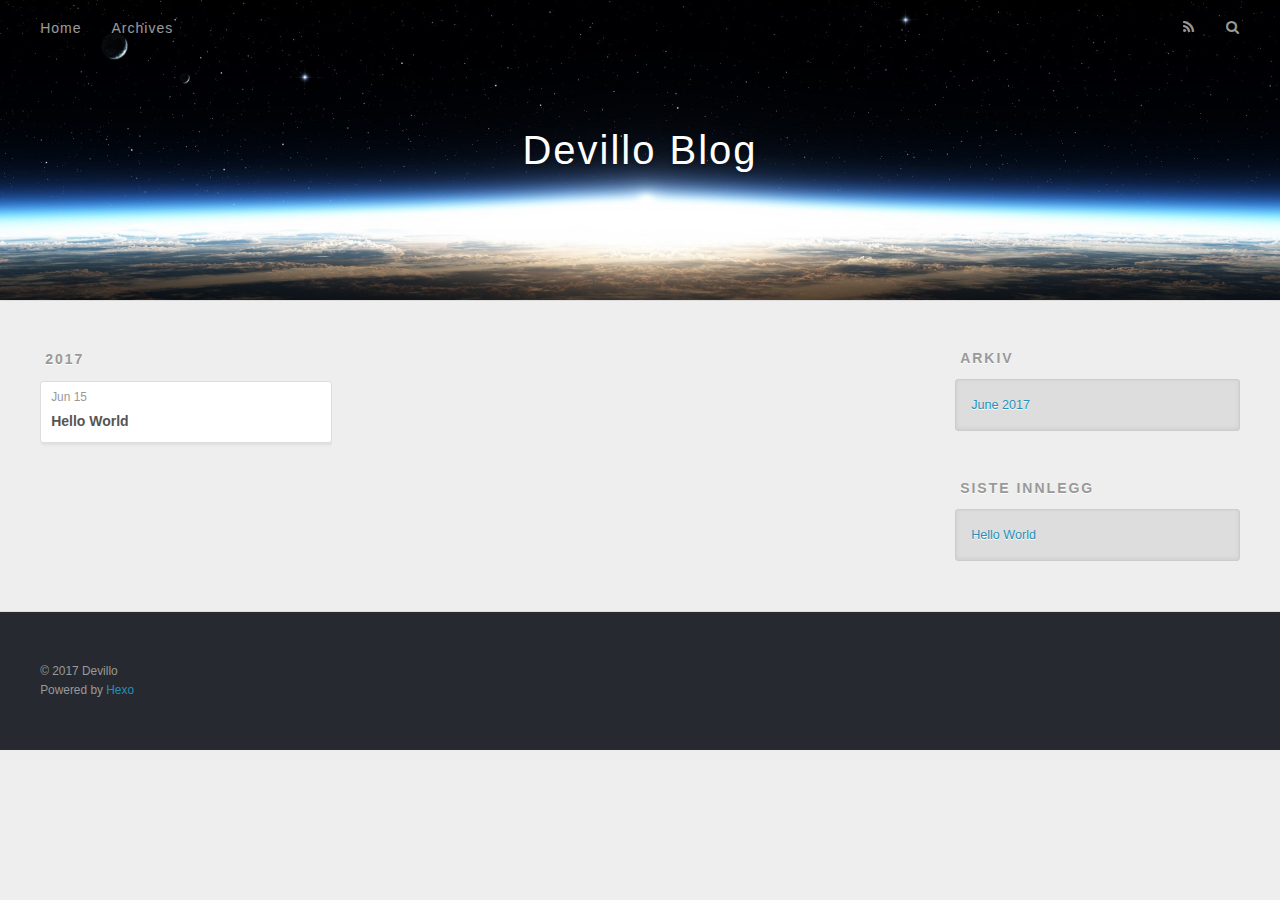
==== archives/index.html @ 3af7568c "Site updated: 2017-06-15 17:14:03" ====
<!DOCTYPE html>
<html>
<head>
  <meta charset="utf-8">
  
  <title>Arkiv | Devillo Blog</title>
  <meta name="viewport" content="width=device-width, initial-scale=1, maximum-scale=1">
  <meta property="og:type" content="website">
<meta property="og:title" content="Devillo Blog">
<meta property="og:url" content="http://yoursite.com/archives/index.html">
<meta property="og:site_name" content="Devillo Blog">
<meta name="twitter:card" content="summary">
<meta name="twitter:title" content="Devillo Blog">
  
    <link rel="alternate" href="/atom.xml" title="Devillo Blog" type="application/atom+xml">
  
  
    <link rel="icon" href="/favicon.png">
  
  
    <link href="//fonts.googleapis.com/css?family=Source+Code+Pro" rel="stylesheet" type="text/css">
  
  <link rel="stylesheet" href="/css/style.css">
  

</head>

<body>
  <div id="container">
    <div id="wrap">
      <header id="header">
  <div id="banner"></div>
  <div id="header-outer" class="outer">
    <div id="header-title" class="inner">
      <h1 id="logo-wrap">
        <a href="/" id="logo">Devillo Blog</a>
      </h1>
      
    </div>
    <div id="header-inner" class="inner">
      <nav id="main-nav">
        <a id="main-nav-toggle" class="nav-icon"></a>
        
          <a class="main-nav-link" href="/">Home</a>
        
          <a class="main-nav-link" href="/archives">Archives</a>
        
      </nav>
      <nav id="sub-nav">
        
          <a id="nav-rss-link" class="nav-icon" href="/atom.xml" title="RSS Feed"></a>
        
        <a id="nav-search-btn" class="nav-icon" title="Søk"></a>
      </nav>
      <div id="search-form-wrap">
        <form action="//google.com/search" method="get" accept-charset="UTF-8" class="search-form"><input type="search" name="q" class="search-form-input" placeholder="Search"><button type="submit" class="search-form-submit">&#xF002;</button><input type="hidden" name="sitesearch" value="http://yoursite.com"></form>
      </div>
    </div>
  </div>
</header>
      <div class="outer">
        <section id="main">
  
  
    
    
      
      
      <section class="archives-wrap">
        <div class="archive-year-wrap">
          <a href="/archives/2017" class="archive-year">2017</a>
        </div>
        <div class="archives">
    
    <article class="archive-article archive-type-post">
  <div class="archive-article-inner">
    <header class="archive-article-header">
      <a href="/2017/06/15/hello-world/" class="archive-article-date">
  <time datetime="2017-06-15T09:01:23.000Z" itemprop="datePublished">Jun 15</time>
</a>
      
  
    <h1 itemprop="name">
      <a class="archive-article-title" href="/2017/06/15/hello-world/">Hello World</a>
    </h1>
  

    </header>
  </div>
</article>
  
  
    </div></section>
  

</section>
        
          <aside id="sidebar">
  
    

  
    

  
    
  
    
  <div class="widget-wrap">
    <h3 class="widget-title">Arkiv</h3>
    <div class="widget">
      <ul class="archive-list"><li class="archive-list-item"><a class="archive-list-link" href="/archives/2017/06/">June 2017</a></li></ul>
    </div>
  </div>


  
    
  <div class="widget-wrap">
    <h3 class="widget-title">Siste innlegg</h3>
    <div class="widget">
      <ul>
        
          <li>
            <a href="/2017/06/15/hello-world/">Hello World</a>
          </li>
        
      </ul>
    </div>
  </div>

  
</aside>
        
      </div>
      <footer id="footer">
  
  <div class="outer">
    <div id="footer-info" class="inner">
      &copy; 2017 Devillo<br>
      Powered by <a href="http://hexo.io/" target="_blank">Hexo</a>
    </div>
  </div>
</footer>
    </div>
    <nav id="mobile-nav">
  
    <a href="/" class="mobile-nav-link">Home</a>
  
    <a href="/archives" class="mobile-nav-link">Archives</a>
  
</nav>
    

<script src="//ajax.googleapis.com/ajax/libs/jquery/2.0.3/jquery.min.js"></script>


  <link rel="stylesheet" href="/fancybox/jquery.fancybox.css">
  <script src="/fancybox/jquery.fancybox.pack.js"></script>


<script src="/js/script.js"></script>

  </div>
</body>
</html>
---- css/style.css ----
body {
  width: 100%;
}
body:before,
body:after {
  content: "";
  display: table;
}
body:after {
  clear: both;
}
html,
body,
div,
span,
applet,
object,
iframe,
h1,
h2,
h3,
h4,
h5,
h6,
p,
blockquote,
pre,
a,
abbr,
acronym,
address,
big,
cite,
code,
del,
dfn,
em,
img,
ins,
kbd,
q,
s,
samp,
small,
strike,
strong,
sub,
sup,
tt,
var,
dl,
dt,
dd,
ol,
ul,
li,
fieldset,
form,
label,
legend,
table,
caption,
tbody,
tfoot,
thead,
tr,
th,
td {
  margin: 0;
  padding: 0;
  border: 0;
  outline: 0;
  font-weight: inherit;
  font-style: inherit;
  font-family: inherit;
  font-size: 100%;
  vertical-align: baseline;
}
body {
  line-height: 1;
  color: #000;
  background: #fff;
}
ol,
ul {
  list-style: none;
}
table {
  border-collapse: separate;
  border-spacing: 0;
  vertical-align: middle;
}
caption,
th,
td {
  text-align: left;
  font-weight: normal;
  vertical-align: middle;
}
a img {
  border: none;
}
input,
button {
  margin: 0;
  padding: 0;
}
input::-moz-focus-inner,
button::-moz-focus-inner {
  border: 0;
  padding: 0;
}
@font-face {
  font-family: FontAwesome;
  font-style: normal;
  font-weight: normal;
  src: url("fonts/fontawesome-webfont.eot?v=#4.0.3");
  src: url("fonts/fontawesome-webfont.eot?#iefix&v=#4.0.3") format("embedded-opentype"), url("fonts/fontawesome-webfont.woff?v=#4.0.3") format("woff"), url("fonts/fontawesome-webfont.ttf?v=#4.0.3") format("truetype"), url("fonts/fontawesome-webfont.svg#fontawesomeregular?v=#4.0.3") format("svg");
}
html,
body,
#container {
  height: 100%;
}
body {
  background: #eee;
  font: 14px "Helvetica Neue", Helvetica, Arial, sans-serif;
  -webkit-text-size-adjust: 100%;
}
.outer {
  max-width: 1220px;
  margin: 0 auto;
  padding: 0 20px;
}
.outer:before,
.outer:after {
  content: "";
  display: table;
}
.outer:after {
  clear: both;
}
.inner {
  display: inline;
  float: left;
  width: 98.33333333333333%;
  margin: 0 0.833333333333333%;
}
.left,
.alignleft {
  float: left;
}
.right,
.alignright {
  float: right;
}
.clear {
  clear: both;
}
#container {
  position: relative;
}
.mobile-nav-on {
  overflow: hidden;
}
#wrap {
  height: 100%;
  width: 100%;
  position: absolute;
  top: 0;
  left: 0;
  -webkit-transition: 0.2s ease-out;
  -moz-transition: 0.2s ease-out;
  -ms-transition: 0.2s ease-out;
  transition: 0.2s ease-out;
  z-index: 1;
  background: #eee;
}
.mobile-nav-on #wrap {
  left: 280px;
}
@media screen and (min-width: 768px) {
  #main {
    display: inline;
    float: left;
    width: 73.33333333333333%;
    margin: 0 0.833333333333333%;
  }
}
.article-date,
.article-category-link,
.archive-year,
.widget-title {
  text-decoration: none;
  text-transform: uppercase;
  letter-spacing: 2px;
  color: #999;
  margin-bottom: 1em;
  margin-left: 5px;
  line-height: 1em;
  text-shadow: 0 1px #fff;
  font-weight: bold;
}
.article-inner,
.archive-article-inner {
  background: #fff;
  -webkit-box-shadow: 1px 2px 3px #ddd;
  box-shadow: 1px 2px 3px #ddd;
  border: 1px solid #ddd;
  border-radius: 3px;
}
.article-entry h1,
.widget h1 {
  font-size: 2em;
}
.article-entry h2,
.widget h2 {
  font-size: 1.5em;
}
.article-entry h3,
.widget h3 {
  font-size: 1.3em;
}
.article-entry h4,
.widget h4 {
  font-size: 1.2em;
}
.article-entry h5,
.widget h5 {
  font-size: 1em;
}
.article-entry h6,
.widget h6 {
  font-size: 1em;
  color: #999;
}
.article-entry hr,
.widget hr {
  border: 1px dashed #ddd;
}
.article-entry strong,
.widget strong {
  font-weight: bold;
}
.article-entry em,
.widget em,
.article-entry cite,
.widget cite {
  font-style: italic;
}
.article-entry sup,
.widget sup,
.article-entry sub,
.widget sub {
  font-size: 0.75em;
  line-height: 0;
  position: relative;
  vertical-align: baseline;
}
.article-entry sup,
.widget sup {
  top: -0.5em;
}
.article-entry sub,
.widget sub {
  bottom: -0.2em;
}
.article-entry small,
.widget small {
  font-size: 0.85em;
}
.article-entry acronym,
.widget acronym,
.article-entry abbr,
.widget abbr {
  border-bottom: 1px dotted;
}
.article-entry ul,
.widget ul,
.article-entry ol,
.widget ol,
.article-entry dl,
.widget dl {
  margin: 0 20px;
  line-height: 1.6em;
}
.article-entry ul ul,
.widget ul ul,
.article-entry ol ul,
.widget ol ul,
.article-entry ul ol,
.widget ul ol,
.article-entry ol ol,
.widget ol ol {
  margin-top: 0;
  margin-bottom: 0;
}
.article-entry ul,
.widget ul {
  list-style: disc;
}
.article-entry ol,
.widget ol {
  list-style: decimal;
}
.article-entry dt,
.widget dt {
  font-weight: bold;
}
#header {
  height: 300px;
  position: relative;
  border-bottom: 1px solid #ddd;
}
#header:before,
#header:after {
  content: "";
  position: absolute;
  left: 0;
  right: 0;
  height: 40px;
}
#header:before {
  top: 0;
  background: -webkit-linear-gradient(rgba(0,0,0,0.2), transparent);
  background: -moz-linear-gradient(rgba(0,0,0,0.2), transparent);
  background: -ms-linear-gradient(rgba(0,0,0,0.2), transparent);
  background: linear-gradient(rgba(0,0,0,0.2), transparent);
}
#header:after {
  bottom: 0;
  background: -webkit-linear-gradient(transparent, rgba(0,0,0,0.2));
  background: -moz-linear-gradient(transparent, rgba(0,0,0,0.2));
  background: -ms-linear-gradient(transparent, rgba(0,0,0,0.2));
  background: linear-gradient(transparent, rgba(0,0,0,0.2));
}
#header-outer {
  height: 100%;
  position: relative;
}
#header-inner {
  position: relative;
  overflow: hidden;
}
#banner {
  position: absolute;
  top: 0;
  left: 0;
  width: 100%;
  height: 100%;
  background: url("images/banner.jpg") center #000;
  -webkit-background-size: cover;
  -moz-background-size: cover;
  background-size: cover;
  z-index: -1;
}
#header-title {
  text-align: center;
  height: 40px;
  position: absolute;
  top: 50%;
  left: 0;
  margin-top: -20px;
}
#logo,
#subtitle {
  text-decoration: none;
  color: #fff;
  font-weight: 300;
  text-shadow: 0 1px 4px rgba(0,0,0,0.3);
}
#logo {
  font-size: 40px;
  line-height: 40px;
  letter-spacing: 2px;
}
#subtitle {
  font-size: 16px;
  line-height: 16px;
  letter-spacing: 1px;
}
#subtitle-wrap {
  margin-top: 16px;
}
#main-nav {
  float: left;
  margin-left: -15px;
}
.nav-icon,
.main-nav-link {
  float: left;
  color: #fff;
  opacity: 0.6;
  text-decoration: none;
  text-shadow: 0 1px rgba(0,0,0,0.2);
  -webkit-transition: opacity 0.2s;
  -moz-transition: opacity 0.2s;
  -ms-transition: opacity 0.2s;
  transition: opacity 0.2s;
  display: block;
  padding: 20px 15px;
}
.nav-icon:hover,
.main-nav-link:hover {
  opacity: 1;
}
.nav-icon {
  font-family: FontAwesome;
  text-align: center;
  font-size: 14px;
  width: 14px;
  height: 14px;
  padding: 20px 15px;
  position: relative;
  cursor: pointer;
}
.main-nav-link {
  font-weight: 300;
  letter-spacing: 1px;
}
@media screen and (max-width: 479px) {
  .main-nav-link {
    display: none;
  }
}
#main-nav-toggle {
  display: none;
}
#main-nav-toggle:before {
  content: "\f0c9";
}
@media screen and (max-width: 479px) {
  #main-nav-toggle {
    display: block;
  }
}
#sub-nav {
  float: right;
  margin-right: -15px;
}
#nav-rss-link:before {
  content: "\f09e";
}
#nav-search-btn:before {
  content: "\f002";
}
#search-form-wrap {
  position: absolute;
  top: 15px;
  width: 150px;
  height: 30px;
  right: -150px;
  opacity: 0;
  -webkit-transition: 0.2s ease-out;
  -moz-transition: 0.2s ease-out;
  -ms-transition: 0.2s ease-out;
  transition: 0.2s ease-out;
}
#search-form-wrap.on {
  opacity: 1;
  right: 0;
}
@media screen and (max-width: 479px) {
  #search-form-wrap {
    width: 100%;
    right: -100%;
  }
}
.search-form {
  position: absolute;
  top: 0;
  left: 0;
  right: 0;
  background: #fff;
  padding: 5px 15px;
  border-radius: 15px;
  -webkit-box-shadow: 0 0 10px rgba(0,0,0,0.3);
  box-shadow: 0 0 10px rgba(0,0,0,0.3);
}
.search-form-input {
  border: none;
  background: none;
  color: #555;
  width: 100%;
  font: 13px "Helvetica Neue", Helvetica, Arial, sans-serif;
  outline: none;
}
.search-form-input::-webkit-search-results-decoration,
.search-form-input::-webkit-search-cancel-button {
  -webkit-appearance: none;
}
.search-form-submit {
  position: absolute;
  top: 50%;
  right: 10px;
  margin-top: -7px;
  font: 13px FontAwesome;
  border: none;
  background: none;
  color: #bbb;
  cursor: pointer;
}
.search-form-submit:hover,
.search-form-submit:focus {
  color: #777;
}
.article {
  margin: 50px 0;
}
.article-inner {
  overflow: hidden;
}
.article-meta:before,
.article-meta:after {
  content: "";
  display: table;
}
.article-meta:after {
  clear: both;
}
.article-date {
  float: left;
}
.article-category {
  float: left;
  line-height: 1em;
  color: #ccc;
  text-shadow: 0 1px #fff;
  margin-left: 8px;
}
.article-category:before {
  content: "\2022";
}
.article-category-link {
  margin: 0 12px 1em;
}
.article-header {
  padding: 20px 20px 0;
}
.article-title {
  text-decoration: none;
  font-size: 2em;
  font-weight: bold;
  color: #555;
  line-height: 1.1em;
  -webkit-transition: color 0.2s;
  -moz-transition: color 0.2s;
  -ms-transition: color 0.2s;
  transition: color 0.2s;
}
a.article-title:hover {
  color: #258fb8;
}
.article-entry {
  color: #555;
  padding: 0 20px;
}
.article-entry:before,
.article-entry:after {
  content: "";
  display: table;
}
.article-entry:after {
  clear: both;
}
.article-entry p,
.article-entry table {
  line-height: 1.6em;
  margin: 1.6em 0;
}
.article-entry h1,
.article-entry h2,
.article-entry h3,
.article-entry h4,
.article-entry h5,
.article-entry h6 {
  font-weight: bold;
}
.article-entry h1,
.article-entry h2,
.article-entry h3,
.article-entry h4,
.article-entry h5,
.article-entry h6 {
  line-height: 1.1em;
  margin: 1.1em 0;
}
.article-entry a {
  color: #258fb8;
  text-decoration: none;
}
.article-entry a:hover {
  text-decoration: underline;
}
.article-entry ul,
.article-entry ol,
.article-entry dl {
  margin-top: 1.6em;
  margin-bottom: 1.6em;
}
.article-entry img,
.article-entry video {
  max-width: 100%;
  height: auto;
  display: block;
  margin: auto;
}
.article-entry iframe {
  border: none;
}
.article-entry table {
  width: 100%;
  border-collapse: collapse;
  border-spacing: 0;
}
.article-entry th {
  font-weight: bold;
  border-bottom: 3px solid #ddd;
  padding-bottom: 0.5em;
}
.article-entry td {
  border-bottom: 1px solid #ddd;
  padding: 10px 0;
}
.article-entry blockquote {
  font-family: Georgia, "Times New Roman", serif;
  font-size: 1.4em;
  margin: 1.6em 20px;
  text-align: center;
}
.article-entry blockquote footer {
  font-size: 14px;
  margin: 1.6em 0;
  font-family: "Helvetica Neue", Helvetica, Arial, sans-serif;
}
.article-entry blockquote footer cite:before {
  content: "—";
  padding: 0 0.5em;
}
.article-entry .pullquote {
  text-align: left;
  width: 45%;
  margin: 0;
}
.article-entry .pullquote.left {
  margin-left: 0.5em;
  margin-right: 1em;
}
.article-entry .pullquote.right {
  margin-right: 0.5em;
  margin-left: 1em;
}
.article-entry .caption {
  color: #999;
  display: block;
  font-size: 0.9em;
  margin-top: 0.5em;
  position: relative;
  text-align: center;
}
.article-entry .video-container {
  position: relative;
  padding-top: 56.25%;
  height: 0;
  overflow: hidden;
}
.article-entry .video-container iframe,
.article-entry .video-container object,
.article-entry .video-container embed {
  position: absolute;
  top: 0;
  left: 0;
  width: 100%;
  height: 100%;
  margin-top: 0;
}
.article-more-link a {
  display: inline-block;
  line-height: 1em;
  padding: 6px 15px;
  border-radius: 15px;
  background: #eee;
  color: #999;
  text-shadow: 0 1px #fff;
  text-decoration: none;
}
.article-more-link a:hover {
  background: #258fb8;
  color: #fff;
  text-decoration: none;
  text-shadow: 0 1px #1e7293;
}
.article-footer {
  font-size: 0.85em;
  line-height: 1.6em;
  border-top: 1px solid #ddd;
  padding-top: 1.6em;
  margin: 0 20px 20px;
}
.article-footer:before,
.article-footer:after {
  content: "";
  display: table;
}
.article-footer:after {
  clear: both;
}
.article-footer a {
  color: #999;
  text-decoration: none;
}
.article-footer a:hover {
  color: #555;
}
.article-tag-list-item {
  float: left;
  margin-right: 10px;
}
.article-tag-list-link:before {
  content: "#";
}
.article-comment-link {
  float: right;
}
.article-comment-link:before {
  content: "\f075";
  font-family: FontAwesome;
  padding-right: 8px;
}
.article-share-link {
  cursor: pointer;
  float: right;
  margin-left: 20px;
}
.article-share-link:before {
  content: "\f064";
  font-family: FontAwesome;
  padding-right: 6px;
}
#article-nav {
  position: relative;
}
#article-nav:before,
#article-nav:after {
  content: "";
  display: table;
}
#article-nav:after {
  clear: both;
}
@media screen and (min-width: 768px) {
  #article-nav {
    margin: 50px 0;
  }
  #article-nav:before {
    width: 8px;
    height: 8px;
    position: absolute;
    top: 50%;
    left: 50%;
    margin-top: -4px;
    margin-left: -4px;
    content: "";
    border-radius: 50%;
    background: #ddd;
    -webkit-box-shadow: 0 1px 2px #fff;
    box-shadow: 0 1px 2px #fff;
  }
}
.article-nav-link-wrap {
  text-decoration: none;
  text-shadow: 0 1px #fff;
  color: #999;
  -webkit-box-sizing: border-box;
  -moz-box-sizing: border-box;
  box-sizing: border-box;
  margin-top: 50px;
  text-align: center;
  display: block;
}
.article-nav-link-wrap:hover {
  color: #555;
}
@media screen and (min-width: 768px) {
  .article-nav-link-wrap {
    width: 50%;
    margin-top: 0;
  }
}
@media screen and (min-width: 768px) {
  #article-nav-newer {
    float: left;
    text-align: right;
    padding-right: 20px;
  }
}
@media screen and (min-width: 768px) {
  #article-nav-older {
    float: right;
    text-align: left;
    padding-left: 20px;
  }
}
.article-nav-caption {
  text-transform: uppercase;
  letter-spacing: 2px;
  color: #ddd;
  line-height: 1em;
  font-weight: bold;
}
#article-nav-newer .article-nav-caption {
  margin-right: -2px;
}
.article-nav-title {
  font-size: 0.85em;
  line-height: 1.6em;
  margin-top: 0.5em;
}
.article-share-box {
  position: absolute;
  display: none;
  background: #fff;
  -webkit-box-shadow: 1px 2px 10px rgba(0,0,0,0.2);
  box-shadow: 1px 2px 10px rgba(0,0,0,0.2);
  border-radius: 3px;
  margin-left: -145px;
  overflow: hidden;
  z-index: 1;
}
.article-share-box.on {
  display: block;
}
.article-share-input {
  width: 100%;
  background: none;
  -webkit-box-sizing: border-box;
  -moz-box-sizing: border-box;
  box-sizing: border-box;
  font: 14px "Helvetica Neue", Helvetica, Arial, sans-serif;
  padding: 0 15px;
  color: #555;
  outline: none;
  border: 1px solid #ddd;
  border-radius: 3px 3px 0 0;
  height: 36px;
  line-height: 36px;
}
.article-share-links {
  background: #eee;
}
.article-share-links:before,
.article-share-links:after {
  content: "";
  display: table;
}
.article-share-links:after {
  clear: both;
}
.article-share-twitter,
.article-share-facebook,
.article-share-pinterest,
.article-share-google {
  width: 50px;
  height: 36px;
  display: block;
  float: left;
  position: relative;
  color: #999;
  text-shadow: 0 1px #fff;
}
.article-share-twitter:before,
.article-share-facebook:before,
.article-share-pinterest:before,
.article-share-google:before {
  font-size: 20px;
  font-family: FontAwesome;
  width: 20px;
  height: 20px;
  position: absolute;
  top: 50%;
  left: 50%;
  margin-top: -10px;
  margin-left: -10px;
  text-align: center;
}
.article-share-twitter:hover,
.article-share-facebook:hover,
.article-share-pinterest:hover,
.article-share-google:hover {
  color: #fff;
}
.article-share-twitter:before {
  content: "\f099";
}
.article-share-twitter:hover {
  background: #00aced;
  text-shadow: 0 1px #008abe;
}
.article-share-facebook:before {
  content: "\f09a";
}
.article-share-facebook:hover {
  background: #3b5998;
  text-shadow: 0 1px #2f477a;
}
.article-share-pinterest:before {
  content: "\f0d2";
}
.article-share-pinterest:hover {
  background: #cb2027;
  text-shadow: 0 1px #a21a1f;
}
.article-share-google:before {
  content: "\f0d5";
}
.article-share-google:hover {
  background: #dd4b39;
  text-shadow: 0 1px #be3221;
}
.article-gallery {
  background: #000;
  position: relative;
}
.article-gallery-photos {
  position: relative;
  overflow: hidden;
}
.article-gallery-img {
  display: none;
  max-width: 100%;
}
.article-gallery-img:first-child {
  display: block;
}
.article-gallery-img.loaded {
  position: absolute;
  display: block;
}
.article-gallery-img img {
  display: block;
  max-width: 100%;
  margin: 0 auto;
}
#comments {
  background: #fff;
  -webkit-box-shadow: 1px 2px 3px #ddd;
  box-shadow: 1px 2px 3px #ddd;
  padding: 20px;
  border: 1px solid #ddd;
  border-radius: 3px;
  margin: 50px 0;
}
#comments a {
  color: #258fb8;
}
.archives-wrap {
  margin: 50px 0;
}
.archives:before,
.archives:after {
  content: "";
  display: table;
}
.archives:after {
  clear: both;
}
.archive-year-wrap {
  margin-bottom: 1em;
}
.archives {
  -webkit-column-gap: 10px;
  -moz-column-gap: 10px;
  column-gap: 10px;
}
@media screen and (min-width: 480px) and (max-width: 767px) {
  .archives {
    -webkit-column-count: 2;
    -moz-column-count: 2;
    column-count: 2;
  }
}
@media screen and (min-width: 768px) {
  .archives {
    -webkit-column-count: 3;
    -moz-column-count: 3;
    column-count: 3;
  }
}
.archive-article {
  -webkit-column-break-inside: avoid;
  page-break-inside: avoid;
  overflow: hidden;
  break-inside: avoid-column;
}
.archive-article-inner {
  padding: 10px;
  margin-bottom: 15px;
}
.archive-article-title {
  text-decoration: none;
  font-weight: bold;
  color: #555;
  -webkit-transition: color 0.2s;
  -moz-transition: color 0.2s;
  -ms-transition: color 0.2s;
  transition: color 0.2s;
  line-height: 1.6em;
}
.archive-article-title:hover {
  color: #258fb8;
}
.archive-article-footer {
  margin-top: 1em;
}
.archive-article-date {
  color: #999;
  text-decoration: none;
  font-size: 0.85em;
  line-height: 1em;
  margin-bottom: 0.5em;
  display: block;
}
#page-nav {
  margin: 50px auto;
  background: #fff;
  -webkit-box-shadow: 1px 2px 3px #ddd;
  box-shadow: 1px 2px 3px #ddd;
  border: 1px solid #ddd;
  border-radius: 3px;
  text-align: center;
  color: #999;
  overflow: hidden;
}
#page-nav:before,
#page-nav:after {
  content: "";
  display: table;
}
#page-nav:after {
  clear: both;
}
#page-nav a,
#page-nav span {
  padding: 10px 20px;
  line-height: 1;
  height: 2ex;
}
#page-nav a {
  color: #999;
  text-decoration: none;
}
#page-nav a:hover {
  background: #999;
  color: #fff;
}
#page-nav .prev {
  float: left;
}
#page-nav .next {
  float: right;
}
#page-nav .page-number {
  display: inline-block;
}
@media screen and (max-width: 479px) {
  #page-nav .page-number {
    display: none;
  }
}
#page-nav .current {
  color: #555;
  font-weight: bold;
}
#page-nav .space {
  color: #ddd;
}
#footer {
  background: #262a30;
  padding: 50px 0;
  border-top: 1px solid #ddd;
  color: #999;
}
#footer a {
  color: #258fb8;
  text-decoration: none;
}
#footer a:hover {
  text-decoration: underline;
}
#footer-info {
  line-height: 1.6em;
  font-size: 0.85em;
}
.article-entry pre,
.article-entry .highlight {
  background: #2d2d2d;
  margin: 0 -20px;
  padding: 15px 20px;
  border-style: solid;
  border-color: #ddd;
  border-width: 1px 0;
  overflow: auto;
  color: #ccc;
  line-height: 22.400000000000002px;
}
.article-entry .highlight .gutter pre,
.article-entry .gist .gist-file .gist-data .line-numbers {
  color: #666;
  font-size: 0.85em;
}
.article-entry pre,
.article-entry code {
  font-family: "Source Code Pro", Consolas, Monaco, Menlo, Consolas, monospace;
}
.article-entry code {
  background: #eee;
  text-shadow: 0 1px #fff;
  padding: 0 0.3em;
}
.article-entry pre code {
  background: none;
  text-shadow: none;
  padding: 0;
}
.article-entry .highlight pre {
  border: none;
  margin: 0;
  padding: 0;
}
.article-entry .highlight table {
  margin: 0;
  width: auto;
}
.article-entry .highlight td {
  border: none;
  padding: 0;
}
.article-entry .highlight figcaption {
  font-size: 0.85em;
  color: #999;
  line-height: 1em;
  margin-bottom: 1em;
}
.article-entry .highlight figcaption:before,
.article-entry .highlight figcaption:after {
  content: "";
  display: table;
}
.article-entry .highlight figcaption:after {
  clear: both;
}
.article-entry .highlight figcaption a {
  float: right;
}
.article-entry .highlight .gutter pre {
  text-align: right;
  padding-right: 20px;
}
.article-entry .highlight .line {
  height: 22.400000000000002px;
}
.article-entry .highlight .line.marked {
  background: #515151;
}
.article-entry .gist {
  margin: 0 -20px;
  border-style: solid;
  border-color: #ddd;
  border-width: 1px 0;
  background: #2d2d2d;
  padding: 15px 20px 15px 0;
}
.article-entry .gist .gist-file {
  border: none;
  font-family: "Source Code Pro", Consolas, Monaco, Menlo, Consolas, monospace;
  margin: 0;
}
.article-entry .gist .gist-file .gist-data {
  background: none;
  border: none;
}
.article-entry .gist .gist-file .gist-data .line-numbers {
  background: none;
  border: none;
  padding: 0 20px 0 0;
}
.article-entry .gist .gist-file .gist-data .line-data {
  padding: 0 !important;
}
.article-entry .gist .gist-file .highlight {
  margin: 0;
  padding: 0;
  border: none;
}
.article-entry .gist .gist-file .gist-meta {
  background: #2d2d2d;
  color: #999;
  font: 0.85em "Helvetica Neue", Helvetica, Arial, sans-serif;
  text-shadow: 0 0;
  padding: 0;
  margin-top: 1em;
  margin-left: 20px;
}
.article-entry .gist .gist-file .gist-meta a {
  color: #258fb8;
  font-weight: normal;
}
.article-entry .gist .gist-file .gist-meta a:hover {
  text-decoration: underline;
}
pre .comment,
pre .title {
  color: #999;
}
pre .variable,
pre .attribute,
pre .tag,
pre .regexp,
pre .ruby .constant,
pre .xml .tag .title,
pre .xml .pi,
pre .xml .doctype,
pre .html .doctype,
pre .css .id,
pre .css .class,
pre .css .pseudo {
  color: #f2777a;
}
pre .number,
pre .preprocessor,
pre .built_in,
pre .literal,
pre .params,
pre .constant {
  color: #f99157;
}
pre .class,
pre .ruby .class .title,
pre .css .rules .attribute {
  color: #9c9;
}
pre .string,
pre .value,
pre .inheritance,
pre .header,
pre .ruby .symbol,
pre .xml .cdata {
  color: #9c9;
}
pre .css .hexcolor {
  color: #6cc;
}
pre .function,
pre .python .decorator,
pre .python .title,
pre .ruby .function .title,
pre .ruby .title .keyword,
pre .perl .sub,
pre .javascript .title,
pre .coffeescript .title {
  color: #69c;
}
pre .keyword,
pre .javascript .function {
  color: #c9c;
}
@media screen and (max-width: 479px) {
  #mobile-nav {
    position: absolute;
    top: 0;
    left: 0;
    width: 280px;
    height: 100%;
    background: #191919;
    border-right: 1px solid #fff;
  }
}
@media screen and (max-width: 479px) {
  .mobile-nav-link {
    display: block;
    color: #999;
    text-decoration: none;
    padding: 15px 20px;
    font-weight: bold;
  }
  .mobile-nav-link:hover {
    color: #fff;
  }
}
@media screen and (min-width: 768px) {
  #sidebar {
    display: inline;
    float: left;
    width: 23.333333333333332%;
    margin: 0 0.833333333333333%;
  }
}
.widget-wrap {
  margin: 50px 0;
}
.widget {
  color: #777;
  text-shadow: 0 1px #fff;
  background: #ddd;
  -webkit-box-shadow: 0 -1px 4px #ccc inset;
  box-shadow: 0 -1px 4px #ccc inset;
  border: 1px solid #ccc;
  padding: 15px;
  border-radius: 3px;
}
.widget a {
  color: #258fb8;
  text-decoration: none;
}
.widget a:hover {
  text-decoration: underline;
}
.widget ul ul,
.widget ol ul,
.widget dl ul,
.widget ul ol,
.widget ol ol,
.widget dl ol,
.widget ul dl,
.widget ol dl,
.widget dl dl {
  margin-left: 15px;
  list-style: disc;
}
.widget {
  line-height: 1.6em;
  word-wrap: break-word;
  font-size: 0.9em;
}
.widget ul,
.widget ol {
  list-style: none;
  margin: 0;
}
.widget ul ul,
.widget ol ul,
.widget ul ol,
.widget ol ol {
  margin: 0 20px;
}
.widget ul ul,
.widget ol ul {
  list-style: disc;
}
.widget ul ol,
.widget ol ol {
  list-style: decimal;
}
.category-list-count,
.tag-list-count,
.archive-list-count {
  padding-left: 5px;
  color: #999;
  font-size: 0.85em;
}
.category-list-count:before,
.tag-list-count:before,
.archive-list-count:before {
  content: "(";
}
.category-list-count:after,
.tag-list-count:after,
.archive-list-count:after {
  content: ")";
}
.tagcloud a {
  margin-right: 5px;
  display: inline-block;
}
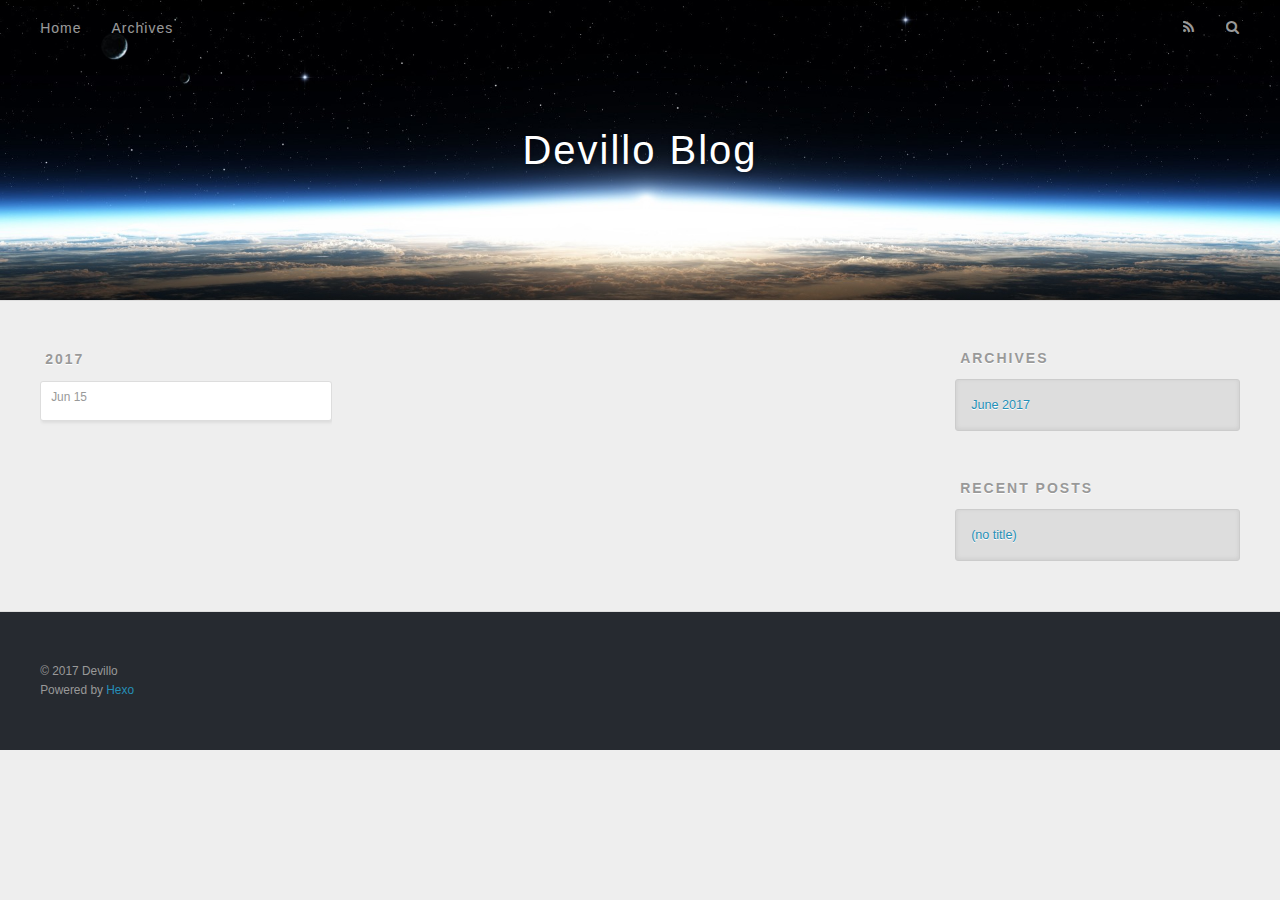
==== commit f5925177: "Site updated: 2017-06-15 17:20:05" ====
--- a/archives/index.html
+++ b/archives/index.html
@@ -3,7 +3,7 @@
 <head>
   <meta charset="utf-8">
   
-  <title>Arkiv | Devillo Blog</title>
+  <title>Archives | Devillo Blog</title>
   <meta name="viewport" content="width=device-width, initial-scale=1, maximum-scale=1">
   <meta property="og:type" content="website">
 <meta property="og:title" content="Devillo Blog">
@@ -50,7 +50,7 @@
         
           <a id="nav-rss-link" class="nav-icon" href="/atom.xml" title="RSS Feed"></a>
         
-        <a id="nav-search-btn" class="nav-icon" title="Søk"></a>
+        <a id="nav-search-btn" class="nav-icon" title="Search"></a>
       </nav>
       <div id="search-form-wrap">
         <form action="//google.com/search" method="get" accept-charset="UTF-8" class="search-form"><input type="search" name="q" class="search-form-input" placeholder="Search"><button type="submit" class="search-form-submit">&#xF002;</button><input type="hidden" name="sitesearch" value="http://yoursite.com"></form>
@@ -75,16 +75,10 @@
     <article class="archive-article archive-type-post">
   <div class="archive-article-inner">
     <header class="archive-article-header">
-      <a href="/2017/06/15/hello-world/" class="archive-article-date">
-  <time datetime="2017-06-15T09:01:23.000Z" itemprop="datePublished">Jun 15</time>
+      <a href="/2017/06/15/test/" class="archive-article-date">
+  <time datetime="2017-06-15T03:50:32.000Z" itemprop="datePublished">Jun 15</time>
 </a>
       
-  
-    <h1 itemprop="name">
-      <a class="archive-article-title" href="/2017/06/15/hello-world/">Hello World</a>
-    </h1>
-  
-
     </header>
   </div>
 </article>
@@ -107,7 +101,7 @@
   
     
   <div class="widget-wrap">
-    <h3 class="widget-title">Arkiv</h3>
+    <h3 class="widget-title">Archives</h3>
     <div class="widget">
       <ul class="archive-list"><li class="archive-list-item"><a class="archive-list-link" href="/archives/2017/06/">June 2017</a></li></ul>
     </div>
@@ -117,12 +111,12 @@
   
     
   <div class="widget-wrap">
-    <h3 class="widget-title">Siste innlegg</h3>
+    <h3 class="widget-title">Recent Posts</h3>
     <div class="widget">
       <ul>
         
           <li>
-            <a href="/2017/06/15/hello-world/">Hello World</a>
+            <a href="/2017/06/15/test/">(no title)</a>
           </li>
         
       </ul>
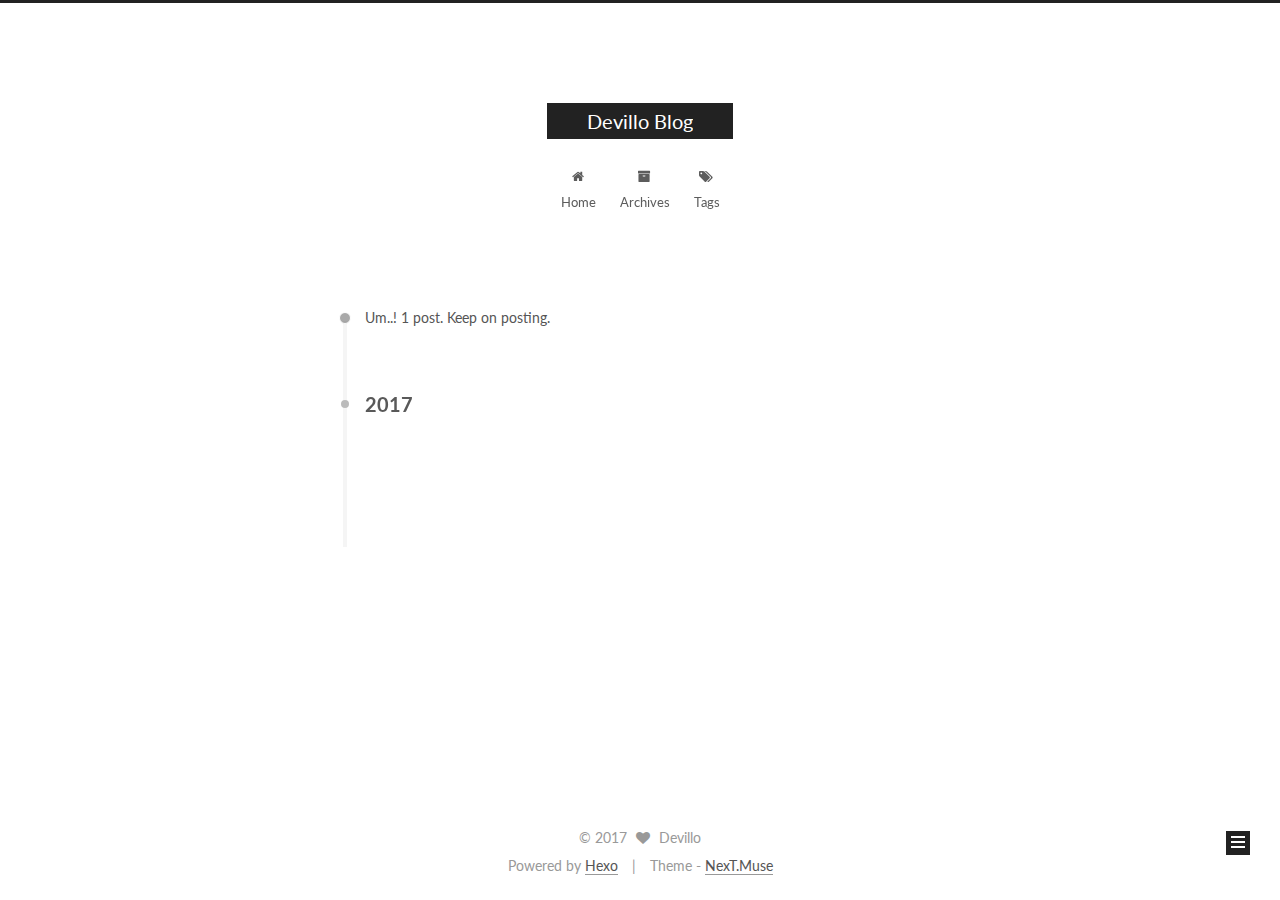
==== commit 377e710c: "Site updated: 2017-06-15 17:32:29" ====
--- a/archives/index.html
+++ b/archives/index.html
@@ -1,160 +1,554 @@
-<!DOCTYPE html>
-<html>
+<!doctype html>
+
+
+
+  
+
+
+<html class="theme-next muse use-motion" lang="">
 <head>
-  <meta charset="utf-8">
-  
-  <title>Archives | Devillo Blog</title>
-  <meta name="viewport" content="width=device-width, initial-scale=1, maximum-scale=1">
-  <meta property="og:type" content="website">
+  <meta charset="UTF-8"/>
+<meta http-equiv="X-UA-Compatible" content="IE=edge" />
+<meta name="viewport" content="width=device-width, initial-scale=1, maximum-scale=1"/>
+
+
+
+
+
+
+
+
+
+<meta http-equiv="Cache-Control" content="no-transform" />
+<meta http-equiv="Cache-Control" content="no-siteapp" />
+
+
+
+
+
+
+
+
+
+
+
+
+
+
+
+  
+  
+  <link href="/lib/fancybox/source/jquery.fancybox.css?v=2.1.5" rel="stylesheet" type="text/css" />
+
+
+
+
+  
+  
+  
+  
+
+  
+    
+    
+  
+
+  
+
+  
+
+  
+
+  
+
+  
+    
+    
+    <link href="//fonts.googleapis.com/css?family=Lato:300,300italic,400,400italic,700,700italic&subset=latin,latin-ext" rel="stylesheet" type="text/css">
+  
+
+
+
+
+
+
+<link href="/lib/font-awesome/css/font-awesome.min.css?v=4.6.2" rel="stylesheet" type="text/css" />
+
+<link href="/css/main.css?v=5.1.1" rel="stylesheet" type="text/css" />
+
+
+  <meta name="keywords" content="Hexo, NexT" />
+
+
+
+
+
+
+
+
+  <link rel="shortcut icon" type="image/x-icon" href="/favicon.ico?v=5.1.1" />
+
+
+
+
+
+
+<meta property="og:type" content="website">
 <meta property="og:title" content="Devillo Blog">
 <meta property="og:url" content="http://yoursite.com/archives/index.html">
 <meta property="og:site_name" content="Devillo Blog">
 <meta name="twitter:card" content="summary">
 <meta name="twitter:title" content="Devillo Blog">
-  
-    <link rel="alternate" href="/atom.xml" title="Devillo Blog" type="application/atom+xml">
-  
-  
-    <link rel="icon" href="/favicon.png">
-  
-  
-    <link href="//fonts.googleapis.com/css?family=Source+Code+Pro" rel="stylesheet" type="text/css">
-  
-  <link rel="stylesheet" href="/css/style.css">
-  
+
+
+
+<script type="text/javascript" id="hexo.configurations">
+  var NexT = window.NexT || {};
+  var CONFIG = {
+    root: '/',
+    scheme: 'Muse',
+    sidebar: {"position":"left","display":"post","offset":12,"offset_float":0,"b2t":false,"scrollpercent":false},
+    fancybox: true,
+    motion: true,
+    duoshuo: {
+      userId: '0',
+      author: 'Author'
+    },
+    algolia: {
+      applicationID: '',
+      apiKey: '',
+      indexName: '',
+      hits: {"per_page":10},
+      labels: {"input_placeholder":"Search for Posts","hits_empty":"We didn't find any results for the search: ${query}","hits_stats":"${hits} results found in ${time} ms"}
+    }
+  };
+</script>
+
+
+
+  <link rel="canonical" href="http://yoursite.com/archives/"/>
+
+
+
+
+
+  <title>Archive | Devillo Blog</title>
+  
+
+
+
+
+
+
+
+
+
+
+
+
+
 
 </head>
 
-<body>
-  <div id="container">
-    <div id="wrap">
-      <header id="header">
-  <div id="banner"></div>
-  <div id="header-outer" class="outer">
-    <div id="header-title" class="inner">
-      <h1 id="logo-wrap">
-        <a href="/" id="logo">Devillo Blog</a>
-      </h1>
-      
+<body itemscope itemtype="http://schema.org/WebPage" lang="">
+
+  
+  
+    
+  
+
+  <div class="container sidebar-position-left  page-archive  ">
+    <div class="headband"></div>
+
+    <header id="header" class="header" itemscope itemtype="http://schema.org/WPHeader">
+      <div class="header-inner"><div class="site-brand-wrapper">
+  <div class="site-meta ">
+    
+
+    <div class="custom-logo-site-title">
+      <a href="/"  class="brand" rel="start">
+        <span class="logo-line-before"><i></i></span>
+        <span class="site-title">Devillo Blog</span>
+        <span class="logo-line-after"><i></i></span>
+      </a>
     </div>
-    <div id="header-inner" class="inner">
-      <nav id="main-nav">
-        <a id="main-nav-toggle" class="nav-icon"></a>
-        
-          <a class="main-nav-link" href="/">Home</a>
-        
-          <a class="main-nav-link" href="/archives">Archives</a>
-        
-      </nav>
-      <nav id="sub-nav">
-        
-          <a id="nav-rss-link" class="nav-icon" href="/atom.xml" title="RSS Feed"></a>
-        
-        <a id="nav-search-btn" class="nav-icon" title="Search"></a>
-      </nav>
-      <div id="search-form-wrap">
-        <form action="//google.com/search" method="get" accept-charset="UTF-8" class="search-form"><input type="search" name="q" class="search-form-input" placeholder="Search"><button type="submit" class="search-form-submit">&#xF002;</button><input type="hidden" name="sitesearch" value="http://yoursite.com"></form>
+      
+        <p class="site-subtitle"></p>
+      
+  </div>
+
+  <div class="site-nav-toggle">
+    <button>
+      <span class="btn-bar"></span>
+      <span class="btn-bar"></span>
+      <span class="btn-bar"></span>
+    </button>
+  </div>
+</div>
+
+<nav class="site-nav">
+  
+
+  
+    <ul id="menu" class="menu">
+      
+        
+        <li class="menu-item menu-item-home">
+          <a href="/" rel="section">
+            
+              <i class="menu-item-icon fa fa-fw fa-home"></i> <br />
+            
+            Home
+          </a>
+        </li>
+      
+        
+        <li class="menu-item menu-item-archives">
+          <a href="/archives/" rel="section">
+            
+              <i class="menu-item-icon fa fa-fw fa-archive"></i> <br />
+            
+            Archives
+          </a>
+        </li>
+      
+        
+        <li class="menu-item menu-item-tags">
+          <a href="/tags/" rel="section">
+            
+              <i class="menu-item-icon fa fa-fw fa-tags"></i> <br />
+            
+            Tags
+          </a>
+        </li>
+      
+
+      
+    </ul>
+  
+
+  
+</nav>
+
+
+
+ </div>
+    </header>
+
+    <main id="main" class="main">
+      <div class="main-inner">
+        <div class="content-wrap">
+          <div id="content" class="content">
+            
+
+  <section id="posts" class="posts-collapse">
+    <span class="archive-move-on"></span>
+
+    <span class="archive-page-counter">
+      
+      
+      
+        
+      
+      Um..! 1 post. Keep on posting.
+    </span>
+
+    
+
+      
+      
+      
+
+      
+        
+        <div class="collection-title">
+          <h2 class="archive-year motion-element" id="archive-year-2017">2017</h2>
+        </div>
+      
+      
+
+      
+
+  <article class="post post-type-normal" itemscope itemtype="http://schema.org/Article">
+    <header class="post-header">
+
+      <h2 class="post-title">
+        
+            <a class="post-title-link" href="/2017/06/15/how-to-test-react/" itemprop="url">
+              
+                <span itemprop="name">如何编写 React 组件测试</span>
+              
+            </a>
+        
+      </h2>
+
+      <div class="post-meta">
+        <time class="post-time" itemprop="dateCreated"
+              datetime="2017-06-15T11:50:32+08:00"
+              content="2017-06-15" >
+          06-15
+        </time>
       </div>
+
+    </header>
+  </article>
+
+
+
+    
+
+  </section>
+
+  
+
+
+
+          </div>
+          
+
+
+          
+
+        </div>
+        
+          
+  
+  <div class="sidebar-toggle">
+    <div class="sidebar-toggle-line-wrap">
+      <span class="sidebar-toggle-line sidebar-toggle-line-first"></span>
+      <span class="sidebar-toggle-line sidebar-toggle-line-middle"></span>
+      <span class="sidebar-toggle-line sidebar-toggle-line-last"></span>
     </div>
   </div>
-</header>
-      <div class="outer">
-        <section id="main">
-  
-  
-    
-    
-      
-      
-      <section class="archives-wrap">
-        <div class="archive-year-wrap">
-          <a href="/archives/2017" class="archive-year">2017</a>
+
+  <aside id="sidebar" class="sidebar">
+    <div class="sidebar-inner">
+
+      
+
+      
+
+      <section class="site-overview sidebar-panel sidebar-panel-active">
+        <div class="site-author motion-element" itemprop="author" itemscope itemtype="http://schema.org/Person">
+          <img class="site-author-image" itemprop="image"
+               src="/images/avatar.gif"
+               alt="Devillo" />
+          <p class="site-author-name" itemprop="name">Devillo</p>
+           
+              <p class="site-description motion-element" itemprop="description"></p>
+          
         </div>
-        <div class="archives">
-    
-    <article class="archive-article archive-type-post">
-  <div class="archive-article-inner">
-    <header class="archive-article-header">
-      <a href="/2017/06/15/test/" class="archive-article-date">
-  <time datetime="2017-06-15T03:50:32.000Z" itemprop="datePublished">Jun 15</time>
-</a>
-      
-    </header>
+        <nav class="site-state motion-element">
+
+          
+            <div class="site-state-item site-state-posts">
+              <a href="/archives/">
+                <span class="site-state-item-count">1</span>
+                <span class="site-state-item-name">posts</span>
+              </a>
+            </div>
+          
+
+          
+
+          
+
+        </nav>
+
+        
+
+        <div class="links-of-author motion-element">
+          
+        </div>
+
+        
+        
+
+        
+        
+
+        
+
+
+      </section>
+
+      
+
+      
+
+    </div>
+  </aside>
+
+
+        
+      </div>
+    </main>
+
+    <footer id="footer" class="footer">
+      <div class="footer-inner">
+        <div class="copyright" >
+  
+  &copy; 
+  <span itemprop="copyrightYear">2017</span>
+  <span class="with-love">
+    <i class="fa fa-heart"></i>
+  </span>
+  <span class="author" itemprop="copyrightHolder">Devillo</span>
+</div>
+
+
+<div class="powered-by">
+  Powered by <a class="theme-link" href="https://hexo.io">Hexo</a>
+</div>
+
+<div class="theme-info">
+  Theme -
+  <a class="theme-link" href="https://github.com/iissnan/hexo-theme-next">
+    NexT.Muse
+  </a>
+</div>
+
+
+        
+
+        
+      </div>
+    </footer>
+
+    
+      <div class="back-to-top">
+        <i class="fa fa-arrow-up"></i>
+        
+      </div>
+    
+
   </div>
-</article>
-  
-  
-    </div></section>
-  
-
-</section>
-        
-          <aside id="sidebar">
-  
-    
-
-  
-    
-
-  
-    
-  
-    
-  <div class="widget-wrap">
-    <h3 class="widget-title">Archives</h3>
-    <div class="widget">
-      <ul class="archive-list"><li class="archive-list-item"><a class="archive-list-link" href="/archives/2017/06/">June 2017</a></li></ul>
-    </div>
-  </div>
-
-
-  
-    
-  <div class="widget-wrap">
-    <h3 class="widget-title">Recent Posts</h3>
-    <div class="widget">
-      <ul>
-        
-          <li>
-            <a href="/2017/06/15/test/">(no title)</a>
-          </li>
-        
-      </ul>
-    </div>
-  </div>
-
-  
-</aside>
-        
-      </div>
-      <footer id="footer">
-  
-  <div class="outer">
-    <div id="footer-info" class="inner">
-      &copy; 2017 Devillo<br>
-      Powered by <a href="http://hexo.io/" target="_blank">Hexo</a>
-    </div>
-  </div>
-</footer>
-    </div>
-    <nav id="mobile-nav">
-  
-    <a href="/" class="mobile-nav-link">Home</a>
-  
-    <a href="/archives" class="mobile-nav-link">Archives</a>
-  
-</nav>
-    
-
-<script src="//ajax.googleapis.com/ajax/libs/jquery/2.0.3/jquery.min.js"></script>
-
-
-  <link rel="stylesheet" href="/fancybox/jquery.fancybox.css">
-  <script src="/fancybox/jquery.fancybox.pack.js"></script>
-
-
-<script src="/js/script.js"></script>
-
-  </div>
+
+  
+
+<script type="text/javascript">
+  if (Object.prototype.toString.call(window.Promise) !== '[object Function]') {
+    window.Promise = null;
+  }
+</script>
+
+
+
+
+
+
+
+
+
+  
+
+
+
+
+
+
+
+
+
+
+
+
+  
+  <script type="text/javascript" src="/lib/jquery/index.js?v=2.1.3"></script>
+
+  
+  <script type="text/javascript" src="/lib/fastclick/lib/fastclick.min.js?v=1.0.6"></script>
+
+  
+  <script type="text/javascript" src="/lib/jquery_lazyload/jquery.lazyload.js?v=1.9.7"></script>
+
+  
+  <script type="text/javascript" src="/lib/velocity/velocity.min.js?v=1.2.1"></script>
+
+  
+  <script type="text/javascript" src="/lib/velocity/velocity.ui.min.js?v=1.2.1"></script>
+
+  
+  <script type="text/javascript" src="/lib/fancybox/source/jquery.fancybox.pack.js?v=2.1.5"></script>
+
+
+  
+
+
+  <script type="text/javascript" src="/js/src/utils.js?v=5.1.1"></script>
+
+  <script type="text/javascript" src="/js/src/motion.js?v=5.1.1"></script>
+
+
+
+  
+  
+
+  
+  
+    <script type="text/javascript" id="motion.page.archive">
+      $('.archive-year').velocity('transition.slideLeftIn');
+    </script>
+  
+
+
+  
+
+
+  <script type="text/javascript" src="/js/src/bootstrap.js?v=5.1.1"></script>
+
+
+
+  
+
+
+  
+
+
+
+
+	
+
+
+
+
+
+  
+
+
+
+
+
+  
+
+
+
+
+
+  
+
+
+
+
+
+
+  
+
+
+
+
+
+  
+
+  
+
+  
+
+  
+
+  
+
+  
+
 </body>
-</html>+</html>
--- a/css/main.css
+++ b/css/main.css
@@ -0,0 +1,2529 @@
+/* normalize.css v3.0.2 | MIT License | git.io/normalize */
+html {
+  font-family: sans-serif; /* 1 */
+  -ms-text-size-adjust: 100%; /* 2 */
+  -webkit-text-size-adjust: 100%; /* 2 */
+}
+body {
+  margin: 0;
+}
+article,
+aside,
+details,
+figcaption,
+figure,
+footer,
+header,
+hgroup,
+main,
+menu,
+nav,
+section,
+summary {
+  display: block;
+}
+audio,
+canvas,
+progress,
+video {
+  display: inline-block; /* 1 */
+  vertical-align: baseline; /* 2 */
+}
+audio:not([controls]) {
+  display: none;
+  height: 0;
+}
+[hidden],
+template {
+  display: none;
+}
+a {
+  background-color: transparent;
+}
+a:active,
+a:hover {
+  outline: 0;
+}
+abbr[title] {
+  border-bottom: 1px dotted;
+}
+b,
+strong {
+  font-weight: bold;
+}
+dfn {
+  font-style: italic;
+}
+h1 {
+  font-size: 2em;
+  margin: 0.67em 0;
+}
+mark {
+  background: #ff0;
+  color: #000;
+}
+small {
+  font-size: 80%;
+}
+sub,
+sup {
+  font-size: 75%;
+  line-height: 0;
+  position: relative;
+  vertical-align: baseline;
+}
+sup {
+  top: -0.5em;
+}
+sub {
+  bottom: -0.25em;
+}
+img {
+  border: 0;
+}
+svg:not(:root) {
+  overflow: hidden;
+}
+figure {
+  margin: 1em 40px;
+}
+hr {
+  -moz-box-sizing: content-box;
+  box-sizing: content-box;
+  height: 0;
+}
+pre {
+  overflow: auto;
+}
+code,
+kbd,
+pre,
+samp {
+  font-family: monospace, monospace;
+  font-size: 1em;
+}
+button,
+input,
+optgroup,
+select,
+textarea {
+  color: inherit; /* 1 */
+  font: inherit; /* 2 */
+  margin: 0; /* 3 */
+}
+button {
+  overflow: visible;
+}
+button,
+select {
+  text-transform: none;
+}
+button,
+html input[type="button"],
+input[type="reset"],
+input[type="submit"] {
+  -webkit-appearance: button; /* 2 */
+  cursor: pointer; /* 3 */
+}
+button[disabled],
+html input[disabled] {
+  cursor: default;
+}
+button::-moz-focus-inner,
+input::-moz-focus-inner {
+  border: 0;
+  padding: 0;
+}
+input {
+  line-height: normal;
+}
+input[type="checkbox"],
+input[type="radio"] {
+  box-sizing: border-box; /* 1 */
+  padding: 0; /* 2 */
+}
+input[type="number"]::-webkit-inner-spin-button,
+input[type="number"]::-webkit-outer-spin-button {
+  height: auto;
+}
+input[type="search"] {
+  -webkit-appearance: textfield; /* 1 */
+  -moz-box-sizing: content-box;
+  -webkit-box-sizing: content-box; /* 2 */
+  box-sizing: content-box;
+}
+input[type="search"]::-webkit-search-cancel-button,
+input[type="search"]::-webkit-search-decoration {
+  -webkit-appearance: none;
+}
+fieldset {
+  border: 1px solid #c0c0c0;
+  margin: 0 2px;
+  padding: 0.35em 0.625em 0.75em;
+}
+legend {
+  border: 0; /* 1 */
+  padding: 0; /* 2 */
+}
+textarea {
+  overflow: auto;
+}
+optgroup {
+  font-weight: bold;
+}
+table {
+  border-collapse: collapse;
+  border-spacing: 0;
+}
+td,
+th {
+  padding: 0;
+}
+::selection {
+  background: #262a30;
+  color: #fff;
+}
+body {
+  position: relative;
+  font-family: 'Lato', "PingFang SC", "Microsoft YaHei", sans-serif;
+  font-size: 14px;
+  line-height: 2;
+  color: #555;
+  background: #fff;
+}
+@media (max-width: 767px) {
+  body {
+    padding-right: 0 !important;
+  }
+}
+@media (min-width: 768px) and (max-width: 991px) {
+  body {
+    padding-right: 0 !important;
+  }
+}
+@media (min-width: 1600px) {
+  body {
+    font-size: 16px;
+  }
+}
+h1,
+h2,
+h3,
+h4,
+h5,
+h6 {
+  margin: 0;
+  padding: 0;
+  font-weight: bold;
+  line-height: 1.5;
+  font-family: 'Lato', "PingFang SC", "Microsoft YaHei", sans-serif;
+}
+h2,
+h3,
+h4,
+h5,
+h6 {
+  margin: 20px 0 15px;
+}
+h1 {
+  font-size: 22px;
+}
+@media (max-width: 767px) {
+  h1 {
+    font-size: 18px;
+  }
+}
+h2 {
+  font-size: 20px;
+}
+@media (max-width: 767px) {
+  h2 {
+    font-size: 16px;
+  }
+}
+h3 {
+  font-size: 18px;
+}
+@media (max-width: 767px) {
+  h3 {
+    font-size: 14px;
+  }
+}
+h4 {
+  font-size: 16px;
+}
+@media (max-width: 767px) {
+  h4 {
+    font-size: 12px;
+  }
+}
+h5 {
+  font-size: 14px;
+}
+@media (max-width: 767px) {
+  h5 {
+    font-size: 10px;
+  }
+}
+h6 {
+  font-size: 12px;
+}
+@media (max-width: 767px) {
+  h6 {
+    font-size: 8px;
+  }
+}
+p {
+  margin: 0 0 25px 0;
+}
+a {
+  color: #555;
+  text-decoration: none;
+  border-bottom: 1px solid #999;
+  word-wrap: break-word;
+}
+a:hover {
+  color: #222;
+  border-bottom-color: #222;
+}
+blockquote {
+  margin: 0;
+  padding: 0;
+}
+img {
+  display: block;
+  margin: auto;
+  max-width: 100%;
+  height: auto;
+}
+hr {
+  margin: 40px 0;
+  height: 3px;
+  border: none;
+  background-color: #ddd;
+  background-image: repeating-linear-gradient(-45deg, #fff, #fff 4px, transparent 4px, transparent 8px);
+}
+blockquote {
+  padding: 0 15px;
+  color: #666;
+  border-left: 4px solid #ddd;
+}
+blockquote cite::before {
+  content: "-";
+  padding: 0 5px;
+}
+dt {
+  font-weight: 700;
+}
+dd {
+  margin: 0;
+  padding: 0;
+}
+.text-left {
+  text-align: left;
+}
+.text-center {
+  text-align: center;
+}
+.text-right {
+  text-align: right;
+}
+.text-justify {
+  text-align: justify;
+}
+.text-nowrap {
+  white-space: nowrap;
+}
+.text-lowercase {
+  text-transform: lowercase;
+}
+.text-uppercase {
+  text-transform: uppercase;
+}
+.text-capitalize {
+  text-transform: capitalize;
+}
+.center-block {
+  display: block;
+  margin-left: auto;
+  margin-right: auto;
+}
+.clearfix:before,
+.clearfix:after {
+  content: " ";
+  display: table;
+}
+.clearfix:after {
+  clear: both;
+}
+.pullquote {
+  width: 45%;
+}
+.pullquote.left {
+  float: left;
+  margin-left: 5px;
+  margin-right: 10px;
+}
+.pullquote.right {
+  float: right;
+  margin-left: 10px;
+  margin-right: 5px;
+}
+.affix.affix.affix {
+  position: fixed;
+}
+.translation {
+  margin-top: -20px;
+  font-size: 14px;
+  color: #999;
+}
+.scrollbar-measure {
+  width: 100px;
+  height: 100px;
+  overflow: scroll;
+  position: absolute;
+  top: -9999px;
+}
+.use-motion .motion-element {
+  opacity: 0;
+}
+table {
+  margin: 20px 0;
+  width: 100%;
+  border-collapse: collapse;
+  border-spacing: 0;
+  border: 1px solid #ddd;
+  font-size: 14px;
+  table-layout: fixed;
+  word-wrap: break-all;
+}
+table>tbody>tr:nth-of-type(odd) {
+  background-color: #f9f9f9;
+}
+table>tbody>tr:hover {
+  background-color: #f5f5f5;
+}
+caption,
+th,
+td {
+  padding: 8px;
+  text-align: left;
+  vertical-align: middle;
+  font-weight: normal;
+}
+th,
+td {
+  border-bottom: 3px solid #ddd;
+  border-right: 1px solid #eee;
+}
+th {
+  padding-bottom: 10px;
+  font-weight: 700;
+}
+td {
+  border-bottom-width: 1px;
+}
+html,
+body {
+  height: 100%;
+}
+.container {
+  position: relative;
+  min-height: 100%;
+}
+.header-inner {
+  margin: 0 auto;
+  padding: 100px 0 70px;
+  width: 700px;
+}
+@media (min-width: 1600px) {
+  .container .header-inner {
+    width: 900px;
+  }
+}
+.main {
+  padding-bottom: 150px;
+}
+.main-inner {
+  margin: 0 auto;
+  width: 700px;
+}
+@media (min-width: 1600px) {
+  .container .main-inner {
+    width: 900px;
+  }
+}
+.footer {
+  position: absolute;
+  left: 0;
+  bottom: 0;
+  width: 100%;
+  min-height: 50px;
+}
+.footer-inner {
+  box-sizing: border-box;
+  margin: 20px auto;
+  width: 700px;
+}
+@media (min-width: 1600px) {
+  .container .footer-inner {
+    width: 900px;
+  }
+}
+pre,
+.highlight {
+  overflow: auto;
+  margin: 20px 0;
+  padding: 0;
+  font-size: 13px;
+  color: #4d4d4c;
+  background: #f7f7f7;
+  line-height: 1.6;
+}
+pre,
+code {
+  font-family: consolas, Menlo, "PingFang SC", "Microsoft YaHei", monospace;
+}
+code {
+  padding: 2px 4px;
+  word-wrap: break-word;
+  color: #555;
+  background: #eee;
+  border-radius: 3px;
+  font-size: 13px;
+}
+pre code {
+  padding: 0;
+  color: #4d4d4c;
+  background: none;
+  text-shadow: none;
+}
+.highlight {
+  border-radius: 1px;
+}
+.highlight pre {
+  border: none;
+  margin: 0;
+  padding: 10px 0;
+}
+.highlight table {
+  margin: 0;
+  width: auto;
+  border: none;
+}
+.highlight td {
+  border: none;
+  padding: 0;
+}
+.highlight figcaption {
+  font-size: 1em;
+  color: #4d4d4c;
+  line-height: 1em;
+  margin-bottom: 1em;
+}
+.highlight figcaption:before,
+.highlight figcaption:after {
+  content: " ";
+  display: table;
+}
+.highlight figcaption:after {
+  clear: both;
+}
+.highlight figcaption a {
+  float: right;
+  color: #4d4d4c;
+}
+.highlight figcaption a:hover {
+  border-bottom-color: #4d4d4c;
+}
+.highlight .gutter pre {
+  padding-left: 10px;
+  padding-right: 10px;
+  color: #869194;
+  text-align: right;
+  background-color: #eff2f3;
+}
+.highlight .code pre {
+  width: 100%;
+  padding-left: 10px;
+  padding-right: 10px;
+  background-color: #f7f7f7;
+}
+.highlight .line {
+  height: 20px;
+}
+.gutter {
+  -webkit-user-select: none;
+  -moz-user-select: none;
+  -ms-user-select: none;
+  user-select: none;
+}
+.gist table {
+  width: auto;
+}
+.gist table td {
+  border: none;
+}
+pre .deletion {
+  background: #fdd;
+}
+pre .addition {
+  background: #dfd;
+}
+pre .meta {
+  color: #8959a8;
+}
+pre .comment {
+  color: #8e908c;
+}
+pre .variable,
+pre .attribute,
+pre .tag,
+pre .regexp,
+pre .ruby .constant,
+pre .xml .tag .title,
+pre .xml .pi,
+pre .xml .doctype,
+pre .html .doctype,
+pre .css .id,
+pre .css .class,
+pre .css .pseudo {
+  color: #c82829;
+}
+pre .number,
+pre .preprocessor,
+pre .built_in,
+pre .literal,
+pre .params,
+pre .constant,
+pre .command {
+  color: #f5871f;
+}
+pre .ruby .class .title,
+pre .css .rules .attribute,
+pre .string,
+pre .value,
+pre .inheritance,
+pre .header,
+pre .ruby .symbol,
+pre .xml .cdata,
+pre .special,
+pre .number,
+pre .formula {
+  color: #718c00;
+}
+pre .title,
+pre .css .hexcolor {
+  color: #3e999f;
+}
+pre .function,
+pre .python .decorator,
+pre .python .title,
+pre .ruby .function .title,
+pre .ruby .title .keyword,
+pre .perl .sub,
+pre .javascript .title,
+pre .coffeescript .title {
+  color: #4271ae;
+}
+pre .keyword,
+pre .javascript .function {
+  color: #8959a8;
+}
+.full-image.full-image.full-image {
+  border: none;
+  max-width: 100%;
+  width: auto;
+  margin: 20px auto;
+}
+@media (min-width: 992px) {
+  .full-image.full-image.full-image {
+    max-width: none;
+    width: 110%;
+    margin: 25px -5%;
+  }
+}
+.blockquote-center,
+.page-home .post-type-quote blockquote,
+.page-post-detail .post-type-quote blockquote {
+  position: relative;
+  margin: 40px 0;
+  padding: 0;
+  border-left: none;
+  text-align: center;
+}
+.blockquote-center::before,
+.page-home .post-type-quote blockquote::before,
+.page-post-detail .post-type-quote blockquote::before,
+.blockquote-center::after,
+.page-home .post-type-quote blockquote::after,
+.page-post-detail .post-type-quote blockquote::after {
+  position: absolute;
+  content: ' ';
+  display: block;
+  width: 100%;
+  height: 24px;
+  opacity: 0.2;
+  background-repeat: no-repeat;
+  background-position: 0 -6px;
+  background-size: 22px 22px;
+}
+.blockquote-center::before,
+.page-home .post-type-quote blockquote::before,
+.page-post-detail .post-type-quote blockquote::before {
+  top: -20px;
+  background-image: url("../images/quote-l.svg");
+  border-top: 1px solid #ccc;
+}
+.blockquote-center::after,
+.page-home .post-type-quote blockquote::after,
+.page-post-detail .post-type-quote blockquote::after {
+  bottom: -20px;
+  background-image: url("../images/quote-r.svg");
+  border-bottom: 1px solid #ccc;
+  background-position: 100% 8px;
+}
+.blockquote-center p,
+.page-home .post-type-quote blockquote p,
+.page-post-detail .post-type-quote blockquote p,
+.blockquote-center div,
+.page-home .post-type-quote blockquote div,
+.page-post-detail .post-type-quote blockquote div {
+  text-align: center;
+}
+.post .post-body .group-picture img {
+  box-sizing: border-box;
+  padding: 0 3px;
+  border: none;
+}
+.post .group-picture-row {
+  overflow: hidden;
+  margin-top: 6px;
+}
+.post .group-picture-row:first-child {
+  margin-top: 0;
+}
+.post .group-picture-column {
+  float: left;
+}
+.page-post-detail .post-body .group-picture-column {
+  float: none;
+  margin-top: 10px;
+  width: auto !important;
+}
+.page-post-detail .post-body .group-picture-column img {
+  margin: 0 auto;
+}
+.page-archive .group-picture-container {
+  overflow: hidden;
+}
+.page-archive .group-picture-row {
+  float: left;
+}
+.page-archive .group-picture-row:first-child {
+  margin-top: 6px;
+}
+.page-archive .group-picture-column {
+  max-width: 150px;
+  max-height: 150px;
+}
+.note {
+  padding: 20px;
+  margin: 20px 0;
+  border: 1px solid #eee;
+  border-left-width: 5px;
+  border-radius: 3px;
+}
+.note h2,
+.note h3,
+.note h4,
+.note h5,
+.note h6 {
+  margin-top: 0;
+  margin-bottom: 5px;
+  padding-top: 0 !important;
+}
+.note p:last-child {
+  margin-bottom: 0;
+}
+.note code {
+  border-radius: 3px;
+}
+.note+.note {
+  margin-top: -5px;
+}
+.default {
+  border-left-color: #777;
+}
+.default h2,
+.default h3,
+.default h4,
+.default h5,
+.default h6 {
+  color: #777;
+}
+.primary {
+  border-left-color: #428bca;
+}
+.primary h2,
+.primary h3,
+.primary h4,
+.primary h5,
+.primary h6 {
+  color: #428bca;
+}
+.success {
+  border-left-color: #5cb85c;
+}
+.success h2,
+.success h3,
+.success h4,
+.success h5,
+.success h6 {
+  color: #5cb85c;
+}
+.danger {
+  border-left-color: #d9534f;
+}
+.danger h2,
+.danger h3,
+.danger h4,
+.danger h5,
+.danger h6 {
+  color: #d9534f;
+}
+.warning {
+  border-left-color: #f0ad4e;
+}
+.warning h2,
+.warning h3,
+.warning h4,
+.warning h5,
+.warning h6 {
+  color: #f0ad4e;
+}
+.info {
+  border-left-color: #5bc0de;
+}
+.info h2,
+.info h3,
+.info h4,
+.info h5,
+.info h6 {
+  color: #5bc0de;
+}
+.btn {
+  display: inline-block;
+  padding: 0 20px;
+  font-size: 14px;
+  color: #fff;
+  background: #222;
+  border: 2px solid #222;
+  text-decoration: none;
+  border-radius: 0;
+  transition-property: background-color;
+  transition-duration: 0.2s;
+  transition-timing-function: ease-in-out;
+  transition-delay: 0s;
+}
+.btn:hover,
+.post-button .btn:hover {
+  border-color: #222;
+  color: #222;
+  background: #fff;
+}
+.btn-bar {
+  display: block;
+  width: 22px;
+  height: 2px;
+  background: #555;
+  border-radius: 1px;
+}
+.btn-bar+.btn-bar {
+  margin-top: 4px;
+}
+.pagination {
+  margin: 120px 0 40px;
+  text-align: center;
+  border-top: 1px solid #eee;
+}
+.page-number-basic,
+.pagination .prev,
+.pagination .next,
+.pagination .page-number,
+.pagination .space {
+  display: inline-block;
+  position: relative;
+  top: -1px;
+  margin: 0 10px;
+  padding: 0 10px;
+  line-height: 30px;
+}
+@media (max-width: 767px) {
+  .page-number-basic,
+  .pagination .prev,
+  .pagination .next,
+  .pagination .page-number,
+  .pagination .space {
+    margin: 0 5px;
+  }
+}
+.pagination .prev,
+.pagination .next,
+.pagination .page-number {
+  border-bottom: 0;
+  border-top: 1px solid #eee;
+  transition-property: border-color;
+  transition-duration: 0.2s;
+  transition-timing-function: ease-in-out;
+  transition-delay: 0s;
+}
+.pagination .prev:hover,
+.pagination .next:hover,
+.pagination .page-number:hover {
+  border-top-color: #222;
+}
+.pagination .space {
+  padding: 0;
+  margin: 0;
+}
+.pagination .prev {
+  margin-left: 0;
+}
+.pagination .next {
+  margin-right: 0;
+}
+.pagination .page-number.current {
+  color: #fff;
+  background: #ccc;
+  border-top-color: #ccc;
+}
+@media (max-width: 767px) {
+  .pagination {
+    border-top: none;
+  }
+  .pagination .prev,
+  .pagination .next,
+  .pagination .page-number {
+    margin-bottom: 10px;
+    border-top: 0;
+    border-bottom: 1px solid #eee;
+  }
+  .pagination .prev:hover,
+  .pagination .next:hover,
+  .pagination .page-number:hover {
+    border-bottom-color: #222;
+  }
+}
+.comments {
+  margin: 60px 20px 0;
+}
+.tag-cloud {
+  text-align: center;
+}
+.tag-cloud a {
+  display: inline-block;
+  margin: 10px;
+}
+.back-to-top {
+  box-sizing: border-box;
+  position: fixed;
+  bottom: -100px;
+  right: 30px;
+  z-index: 1050;
+  padding: 0 6px;
+  width: 24px;
+  background: #222;
+  font-size: 12px;
+  opacity: 1;
+  color: #fff;
+  cursor: pointer;
+  text-align: center;
+  -webkit-transform: translateZ(0);
+  transition-property: bottom;
+  transition-duration: 0.2s;
+  transition-timing-function: ease-in-out;
+  transition-delay: 0s;
+}
+@media (max-width: 767px) {
+  .back-to-top {
+    display: none;
+  }
+}
+@media (min-width: 768px) and (max-width: 991px) {
+  .back-to-top {
+    display: none;
+  }
+}
+.back-to-top.back-to-top-on {
+  bottom: 19px;
+}
+.header {
+  background: transparent;
+}
+.header-inner {
+  position: relative;
+}
+.headband {
+  height: 3px;
+  background: #222;
+}
+.site-meta {
+  margin: 0;
+  text-align: center;
+}
+@media (max-width: 767px) {
+  .site-meta {
+    text-align: center;
+  }
+}
+.brand {
+  position: relative;
+  display: inline-block;
+  padding: 0 40px;
+  color: #fff;
+  background: #222;
+  border-bottom: none;
+}
+.brand:hover {
+  color: #fff;
+}
+.logo {
+  display: inline-block;
+  margin-right: 5px;
+  line-height: 36px;
+  vertical-align: top;
+}
+.site-title {
+  display: inline-block;
+  vertical-align: top;
+  line-height: 36px;
+  font-size: 20px;
+  font-weight: normal;
+  font-family: 'Lato', "PingFang SC", "Microsoft YaHei", sans-serif;
+}
+.site-subtitle {
+  margin-top: 10px;
+  font-size: 13px;
+  color: #999;
+}
+.use-motion .brand {
+  opacity: 0;
+}
+.use-motion .logo,
+.use-motion .site-title,
+.use-motion .site-subtitle {
+  opacity: 0;
+  position: relative;
+  top: -10px;
+}
+.site-nav-toggle {
+  display: none;
+  position: absolute;
+  top: 10px;
+  left: 10px;
+}
+@media (max-width: 767px) {
+  .site-nav-toggle {
+    display: block;
+  }
+}
+.site-nav-toggle button {
+  margin-top: 2px;
+  padding: 9px 10px;
+  background: transparent;
+  border: none;
+}
+@media (max-width: 767px) {
+  .site-nav {
+    display: none;
+    margin: 0 -10px;
+    padding: 0 10px;
+    clear: both;
+    border-top: 1px solid #ddd;
+  }
+}
+@media (min-width: 768px) and (max-width: 991px) {
+  .site-nav {
+    display: block !important;
+  }
+}
+@media (min-width: 992px) {
+  .site-nav {
+    display: block !important;
+  }
+}
+.menu {
+  margin-top: 20px;
+  padding-left: 0;
+  text-align: center;
+}
+.menu .menu-item {
+  display: inline-block;
+  margin: 0 10px;
+  list-style: none;
+}
+@media screen and (max-width: 767px) {
+  .menu .menu-item {
+    margin-top: 10px;
+  }
+}
+.menu .menu-item a {
+  display: block;
+  font-size: 13px;
+  line-height: inherit;
+  border-bottom: 1px solid transparent;
+  transition-property: border-color;
+  transition-duration: 0.2s;
+  transition-timing-function: ease-in-out;
+  transition-delay: 0s;
+}
+.menu .menu-item a:hover {
+  border-bottom-color: #222;
+}
+.menu .menu-item .fa {
+  margin-right: 5px;
+}
+.use-motion .menu-item {
+  opacity: 0;
+}
+.post-body {
+  font-family: 'Lato', "PingFang SC", "Microsoft YaHei", sans-serif;
+}
+@media (max-width: 767px) {
+  .post-body {
+    word-break: break-word;
+  }
+}
+.post-body .fancybox img {
+  display: block !important;
+  margin: 0 auto;
+  cursor: pointer;
+  cursor: zoom-in;
+  cursor: -webkit-zoom-in;
+}
+.post-body .image-caption,
+.post-body .figure .caption {
+  margin: 10px auto 15px;
+  text-align: center;
+  font-size: 14px;
+  color: #999;
+  font-weight: bold;
+  line-height: 1;
+}
+.post-sticky-flag {
+  display: inline-block;
+  font-size: 16px;
+  -ms-transform: rotate(30deg);
+  -webkit-transform: rotate(30deg);
+  -moz-transform: rotate(30deg);
+  -ms-transform: rotate(30deg);
+  -o-transform: rotate(30deg);
+  transform: rotate(30deg);
+}
+.posts-expand {
+  padding-top: 40px;
+}
+@media (max-width: 767px) {
+  .posts-expand {
+    margin: 0 20px;
+  }
+  .post-body pre {
+    padding: 10px;
+  }
+  .post-body pre .gutter pre {
+    padding-right: 10px;
+  }
+  .post-body .highlight {
+    margin-left: 0px;
+    margin-right: 0px;
+    padding: 0;
+  }
+  .post-body .highlight .gutter pre {
+    padding-right: 10px;
+  }
+}
+@media (min-width: 992px) {
+  .posts-expand .post-body {
+    text-align: justify;
+  }
+}
+.posts-expand .post-body h2,
+.posts-expand .post-body h3,
+.posts-expand .post-body h4,
+.posts-expand .post-body h5,
+.posts-expand .post-body h6 {
+  padding-top: 10px;
+}
+.posts-expand .post-body h2 .header-anchor,
+.posts-expand .post-body h3 .header-anchor,
+.posts-expand .post-body h4 .header-anchor,
+.posts-expand .post-body h5 .header-anchor,
+.posts-expand .post-body h6 .header-anchor {
+  float: right;
+  margin-left: 10px;
+  color: #ccc;
+  border-bottom-style: none;
+  visibility: hidden;
+}
+.posts-expand .post-body h2 .header-anchor:hover,
+.posts-expand .post-body h3 .header-anchor:hover,
+.posts-expand .post-body h4 .header-anchor:hover,
+.posts-expand .post-body h5 .header-anchor:hover,
+.posts-expand .post-body h6 .header-anchor:hover {
+  color: inherit;
+}
+.posts-expand .post-body h2:hover .header-anchor,
+.posts-expand .post-body h3:hover .header-anchor,
+.posts-expand .post-body h4:hover .header-anchor,
+.posts-expand .post-body h5:hover .header-anchor,
+.posts-expand .post-body h6:hover .header-anchor {
+  visibility: visible;
+}
+.posts-expand .post-body ul li {
+  list-style: circle;
+}
+.posts-expand .post-body img {
+  box-sizing: border-box;
+  margin: auto;
+  padding: 3px;
+  border: 1px solid #ddd;
+}
+.posts-expand .fancybox img {
+  margin: 0 auto;
+}
+@media (max-width: 767px) {
+  .posts-collapse {
+    margin: 0 20px;
+  }
+  .posts-collapse .post-title,
+  .posts-collapse .post-meta {
+    display: block;
+    width: auto;
+    text-align: left;
+  }
+}
+.posts-collapse {
+  position: relative;
+  z-index: 1010;
+  margin-left: 55px;
+}
+.posts-collapse::after {
+  content: " ";
+  position: absolute;
+  top: 20px;
+  left: 0;
+  margin-left: -2px;
+  width: 4px;
+  height: 100%;
+  background: #f5f5f5;
+  z-index: -1;
+}
+@media (max-width: 767px) {
+  .posts-collapse {
+    margin: 0 20px;
+  }
+}
+.posts-collapse .collection-title {
+  position: relative;
+  margin: 60px 0;
+}
+.posts-collapse .collection-title h1,
+.posts-collapse .collection-title h2 {
+  margin-left: 20px;
+}
+.posts-collapse .collection-title small {
+  color: #bbb;
+  margin-left: 5px;
+}
+.posts-collapse .collection-title::before {
+  content: " ";
+  position: absolute;
+  left: 0;
+  top: 50%;
+  margin-left: -4px;
+  margin-top: -4px;
+  width: 8px;
+  height: 8px;
+  background: #bbb;
+  border-radius: 50%;
+}
+.posts-collapse .post {
+  margin: 30px 0;
+}
+.posts-collapse .post-header {
+  position: relative;
+  transition-duration: 0.2s;
+  transition-timing-function: ease-in-out;
+  transition-delay: 0s;
+  transition-property: border;
+  border-bottom: 1px dashed #ccc;
+}
+.posts-collapse .post-header::before {
+  content: " ";
+  position: absolute;
+  left: 0;
+  top: 12px;
+  width: 6px;
+  height: 6px;
+  margin-left: -4px;
+  background: #bbb;
+  border-radius: 50%;
+  border: 1px solid #fff;
+  transition-duration: 0.2s;
+  transition-timing-function: ease-in-out;
+  transition-delay: 0s;
+  transition-property: background;
+}
+.posts-collapse .post-header:hover {
+  border-bottom-color: #666;
+}
+.posts-collapse .post-header:hover::before {
+  background: #222;
+}
+.posts-collapse .post-meta {
+  position: absolute;
+  font-size: 12px;
+  left: 20px;
+  top: 5px;
+}
+.posts-collapse .post-comments-count {
+  display: none;
+}
+.posts-collapse .post-title {
+  margin-left: 60px;
+  font-size: 16px;
+  font-weight: normal;
+  line-height: inherit;
+}
+.posts-collapse .post-title::after {
+  margin-left: 3px;
+  opacity: 0.6;
+}
+.posts-collapse .post-title a {
+  color: #666;
+  border-bottom: none;
+}
+.page-home .post-type-quote .post-header,
+.page-post-detail .post-type-quote .post-header,
+.page-home .post-type-quote .post-tags,
+.page-post-detail .post-type-quote .post-tags {
+  display: none;
+}
+.posts-expand .post-title {
+  font-size: 26px;
+  text-align: center;
+  word-break: break-word;
+  font-weight: 400;
+}
+@media (max-width: 767px) {
+  .posts-expand .post-title {
+    font-size: 22px;
+  }
+}
+.posts-expand .post-title-link {
+  display: inline-block;
+  position: relative;
+  color: #555;
+  border-bottom: none;
+  line-height: 1.2;
+  vertical-align: top;
+}
+.posts-expand .post-title-link::before {
+  content: "";
+  position: absolute;
+  width: 100%;
+  height: 2px;
+  bottom: 0;
+  left: 0;
+  background-color: #000;
+  visibility: hidden;
+  -webkit-transform: scaleX(0);
+  -moz-transform: scaleX(0);
+  -ms-transform: scaleX(0);
+  -o-transform: scaleX(0);
+  transform: scaleX(0);
+  transition-duration: 0.2s;
+  transition-timing-function: ease-in-out;
+  transition-delay: 0s;
+}
+.posts-expand .post-title-link:hover::before {
+  visibility: visible;
+  -webkit-transform: scaleX(1);
+  -moz-transform: scaleX(1);
+  -ms-transform: scaleX(1);
+  -o-transform: scaleX(1);
+  transform: scaleX(1);
+}
+.posts-expand .post-title-link .fa {
+  font-size: 16px;
+}
+.posts-expand .post-meta {
+  margin: 3px 0 60px 0;
+  color: #999;
+  font-family: 'Lato', "PingFang SC", "Microsoft YaHei", sans-serif;
+  font-size: 12px;
+  text-align: center;
+}
+.posts-expand .post-meta .post-category-list {
+  display: inline-block;
+  margin: 0;
+  padding: 3px;
+}
+.posts-expand .post-meta .post-category-list-link {
+  color: #999;
+}
+.posts-expand .post-meta .post-description {
+  font-size: 14px;
+  margin-top: 2px;
+}
+.post-wordcount {
+  display: inline-block;
+}
+.post-meta-divider {
+  margin: 0 0.5em;
+}
+.post-meta-item-icon {
+  margin-right: 3px;
+}
+@media (min-width: 768px) and (max-width: 991px) {
+  .post-meta-item-icon {
+    display: inline-block;
+  }
+}
+@media (max-width: 767px) {
+  .post-meta-item-icon {
+    display: inline-block;
+  }
+}
+@media (min-width: 768px) and (max-width: 991px) {
+  .post-meta-item-text {
+    display: none;
+  }
+}
+@media (max-width: 767px) {
+  .post-meta-item-text {
+    display: none;
+  }
+}
+@media (max-width: 767px) {
+  .posts-expand .post-comments-count {
+    display: none;
+  }
+}
+.post-button {
+  margin-top: 50px;
+}
+.post-button .btn {
+  color: #fff;
+  font-size: 14px;
+  background: #222;
+  border-radius: 0;
+  line-height: 2;
+  margin: 0 4px 8px 4px;
+}
+.post-button .fa-fw {
+  width: 1.285714285714286em;
+  text-align: left;
+}
+.posts-expand .post-tags {
+  margin-top: 40px;
+  text-align: center;
+}
+.posts-expand .post-tags a {
+  display: inline-block;
+  margin-right: 10px;
+  font-size: 13px;
+}
+.post-nav {
+  display: table;
+  margin-top: 15px;
+  width: 100%;
+  border-top: 1px solid #eee;
+}
+.post-nav-divider {
+  display: table-cell;
+  width: 10%;
+}
+.post-nav-item {
+  display: table-cell;
+  padding: 10px 0 0 0;
+  width: 45%;
+  vertical-align: top;
+}
+.post-nav-item a {
+  position: relative;
+  display: block;
+  line-height: 25px;
+  font-size: 14px;
+  color: #555;
+  border-bottom: none;
+}
+.post-nav-item a:hover {
+  color: #222;
+  border-bottom: none;
+}
+.post-nav-item a:active {
+  top: 2px;
+}
+.post-nav-item .fa {
+  position: absolute;
+  top: 8px;
+  left: 0;
+  font-size: 12px;
+}
+.post-nav-next a {
+  padding-left: 15px;
+}
+.post-nav-prev {
+  text-align: right;
+}
+.post-nav-prev a {
+  padding-right: 15px;
+}
+.post-nav-prev .fa {
+  right: 0;
+  left: auto;
+}
+.posts-expand .post-eof {
+  display: block;
+  margin: 80px auto 60px;
+  width: 8%;
+  height: 1px;
+  background: #ccc;
+  text-align: center;
+}
+.post:last-child .post-eof.post-eof.post-eof {
+  display: none;
+}
+.post-gallery {
+  display: table;
+  table-layout: fixed;
+  width: 100%;
+  border-collapse: separate;
+}
+.post-gallery-row {
+  display: table-row;
+}
+.post-gallery .post-gallery-img {
+  display: table-cell;
+  text-align: center;
+  vertical-align: middle;
+  border: none;
+}
+.post-gallery .post-gallery-img img {
+  max-width: 100%;
+  max-height: 100%;
+  border: none;
+}
+.fancybox-close,
+.fancybox-close:hover {
+  border: none;
+}
+.sidebar {
+  position: fixed;
+  right: 0;
+  top: 0;
+  bottom: 0;
+  width: 0;
+  z-index: 1040;
+  box-shadow: inset 0 2px 6px #000;
+  background: #222;
+  -webkit-transform: translateZ(0);
+}
+.sidebar a {
+  color: #999;
+  border-bottom-color: #555;
+}
+.sidebar a:hover {
+  color: #eee;
+}
+@media (min-width: 768px) and (max-width: 991px) {
+  .sidebar {
+    display: none !important;
+  }
+}
+@media (max-width: 767px) {
+  .sidebar {
+    display: none !important;
+  }
+}
+.sidebar-inner {
+  position: relative;
+  padding: 20px 10px;
+  color: #999;
+  text-align: center;
+}
+.sidebar-toggle {
+  position: fixed;
+  right: 30px;
+  bottom: 45px;
+  width: 14px;
+  height: 14px;
+  padding: 5px;
+  background: #222;
+  line-height: 0;
+  z-index: 1050;
+  cursor: pointer;
+  -webkit-transform: translateZ(0);
+}
+@media (min-width: 768px) and (max-width: 991px) {
+  .sidebar-toggle {
+    display: none;
+  }
+}
+@media (max-width: 767px) {
+  .sidebar-toggle {
+    display: none;
+  }
+}
+.sidebar-toggle-line {
+  position: relative;
+  display: inline-block;
+  vertical-align: top;
+  height: 2px;
+  width: 100%;
+  background: #fff;
+  margin-top: 3px;
+}
+.sidebar-toggle-line:first-child {
+  margin-top: 0;
+}
+.site-author-image {
+  display: block;
+  margin: 0 auto;
+  padding: 2px;
+  max-width: 96px;
+  height: auto;
+  border: 2px solid #333;
+}
+.site-author-name {
+  margin: 5px 0 0;
+  text-align: center;
+  color: #f5f5f5;
+  font-weight: normal;
+}
+.site-description {
+  margin-top: 5px;
+  text-align: center;
+  font-size: 14px;
+  color: #999;
+}
+.site-state {
+  overflow: hidden;
+  line-height: 1.4;
+  white-space: nowrap;
+  text-align: center;
+}
+.site-state-item {
+  display: inline-block;
+  padding: 0 15px;
+  border-left: 1px solid #333;
+}
+.site-state-item:first-child {
+  border-left: none;
+}
+.site-state-item a {
+  border-bottom: none;
+}
+.site-state-item-count {
+  display: block;
+  text-align: center;
+  color: inherit;
+  font-weight: 600;
+  font-size: 18px;
+}
+.site-state-item-name {
+  font-size: 13px;
+  color: inherit;
+}
+.feed-link {
+  margin-top: 20px;
+}
+.feed-link a {
+  display: inline-block;
+  padding: 0 15px;
+  color: #fc6423;
+  border: 1px solid #fc6423;
+  border-radius: 4px;
+}
+.feed-link a i {
+  color: #fc6423;
+  font-size: 14px;
+}
+.feed-link a:hover {
+  color: #fff;
+  background: #fc6423;
+}
+.feed-link a:hover i {
+  color: #fff;
+}
+.links-of-author {
+  margin-top: 20px;
+}
+.links-of-author a {
+  display: inline-block;
+  vertical-align: middle;
+  margin-right: 10px;
+  margin-bottom: 10px;
+  border-bottom-color: #555;
+  font-size: 13px;
+}
+.links-of-author a:before {
+  display: inline-block;
+  vertical-align: middle;
+  margin-right: 3px;
+  content: " ";
+  width: 4px;
+  height: 4px;
+  border-radius: 50%;
+  background: #ff619c;
+}
+.links-of-blogroll {
+  font-size: 13px;
+}
+.links-of-blogroll-title {
+  margin-top: 20px;
+  font-size: 14px;
+  font-weight: 600;
+}
+.links-of-blogroll-list {
+  margin: 0;
+  padding: 0;
+  list-style: none;
+}
+.links-of-blogroll-item {
+  padding: 2px 10px;
+}
+.sidebar-nav {
+  margin: 0 0 20px;
+  padding-left: 0;
+}
+.sidebar-nav li {
+  display: inline-block;
+  cursor: pointer;
+  border-bottom: 1px solid transparent;
+  font-size: 14px;
+  color: #555;
+}
+.sidebar-nav li:hover {
+  color: #f5f5f5;
+}
+.page-post-detail .sidebar-nav-toc {
+  padding: 0 5px;
+}
+.page-post-detail .sidebar-nav-overview {
+  margin-left: 10px;
+}
+.sidebar-nav .sidebar-nav-active {
+  color: #87daff;
+  border-bottom-color: #87daff;
+}
+.sidebar-nav .sidebar-nav-active:hover {
+  color: #87daff;
+}
+.sidebar-panel {
+  display: none;
+}
+.sidebar-panel-active {
+  display: block;
+}
+.post-toc-empty {
+  font-size: 14px;
+  color: #666;
+}
+.post-toc-wrap {
+  overflow: hidden;
+}
+.post-toc {
+  overflow: auto;
+}
+.post-toc ol {
+  margin: 0;
+  padding: 0 2px 5px 10px;
+  text-align: left;
+  list-style: none;
+  font-size: 14px;
+}
+.post-toc ol > ol {
+  padding-left: 0;
+}
+.post-toc ol a {
+  transition-duration: 0.2s;
+  transition-timing-function: ease-in-out;
+  transition-delay: 0s;
+  transition-property: all;
+  color: #999;
+  border-bottom-color: #555;
+}
+.post-toc ol a:hover {
+  color: #ccc;
+  border-bottom-color: #ccc;
+}
+.post-toc .nav-item {
+  overflow: hidden;
+  text-overflow: ellipsis;
+  white-space: nowrap;
+  line-height: 1.8;
+}
+.post-toc .nav .nav-child {
+  display: none;
+}
+.post-toc .nav .active > .nav-child {
+  display: block;
+}
+.post-toc .nav .active-current > .nav-child {
+  display: block;
+}
+.post-toc .nav .active-current > .nav-child > .nav-item {
+  display: block;
+}
+.post-toc .nav .active > a {
+  color: #87daff;
+  border-bottom-color: #87daff;
+}
+.post-toc .nav .active-current > a {
+  color: #87daff;
+}
+.post-toc .nav .active-current > a:hover {
+  color: #87daff;
+}
+.footer {
+  font-size: 14px;
+  color: #999;
+}
+.footer img {
+  border: none;
+}
+.footer-inner {
+  text-align: center;
+}
+.with-love {
+  display: inline-block;
+  margin: 0 5px;
+}
+.powered-by,
+.theme-info {
+  display: inline-block;
+}
+.powered-by {
+  margin-right: 10px;
+}
+.powered-by::after {
+  content: "|";
+  padding-left: 10px;
+}
+.cc-license {
+  margin-top: 10px;
+  text-align: center;
+}
+.cc-license .cc-opacity {
+  opacity: 0.7;
+  border-bottom: none;
+}
+.cc-license .cc-opacity:hover {
+  opacity: 0.9;
+}
+.cc-license img {
+  display: inline-block;
+}
+.theme-next #ds-thread #ds-reset {
+  color: #555;
+}
+.theme-next #ds-thread #ds-reset .ds-replybox {
+  margin-bottom: 30px;
+}
+.theme-next #ds-thread #ds-reset .ds-replybox .ds-avatar,
+.theme-next #ds-reset .ds-avatar img {
+  box-shadow: none;
+}
+.theme-next #ds-thread #ds-reset .ds-textarea-wrapper {
+  border-color: #c7d4e1;
+  background: none;
+  border-top-right-radius: 3px;
+  border-top-left-radius: 3px;
+}
+.theme-next #ds-thread #ds-reset .ds-textarea-wrapper textarea {
+  height: 60px;
+}
+.theme-next #ds-reset .ds-rounded-top {
+  border-radius: 0;
+}
+.theme-next #ds-thread #ds-reset .ds-post-toolbar {
+  box-sizing: border-box;
+  border: 1px solid #c7d4e1;
+  background: #f6f8fa;
+}
+.theme-next #ds-thread #ds-reset .ds-post-options {
+  height: 40px;
+  border: none;
+  background: none;
+}
+.theme-next #ds-thread #ds-reset .ds-toolbar-buttons {
+  top: 11px;
+}
+.theme-next #ds-thread #ds-reset .ds-sync {
+  top: 5px;
+}
+.theme-next #ds-thread #ds-reset .ds-post-button {
+  top: 4px;
+  right: 5px;
+  width: 90px;
+  height: 30px;
+  border: 1px solid #c5ced7;
+  border-radius: 3px;
+  background-image: linear-gradient(#fbfbfc, #f5f7f9);
+  color: #60676d;
+}
+.theme-next #ds-thread #ds-reset .ds-post-button:hover {
+  background-position: 0 -30px;
+  color: #60676d;
+}
+.theme-next #ds-thread #ds-reset .ds-comments-info {
+  padding: 10px 0;
+}
+.theme-next #ds-thread #ds-reset .ds-sort {
+  display: none;
+}
+.theme-next #ds-thread #ds-reset li.ds-tab a.ds-current {
+  border: none;
+  background: #f6f8fa;
+  color: #60676d;
+}
+.theme-next #ds-thread #ds-reset li.ds-tab a.ds-current:hover {
+  background-color: #e9f0f7;
+  color: #60676d;
+}
+.theme-next #ds-thread #ds-reset li.ds-tab a {
+  border-radius: 2px;
+  padding: 5px;
+}
+.theme-next #ds-thread #ds-reset .ds-login-buttons p {
+  color: #999;
+  line-height: 36px;
+}
+.theme-next #ds-thread #ds-reset .ds-login-buttons .ds-service-list li {
+  height: 28px;
+}
+.theme-next #ds-thread #ds-reset .ds-service-list a {
+  background: none;
+  padding: 5px;
+  border: 1px solid;
+  border-radius: 3px;
+  text-align: center;
+}
+.theme-next #ds-thread #ds-reset .ds-service-list a:hover {
+  color: #fff;
+  background: #666;
+}
+.theme-next #ds-thread #ds-reset .ds-service-list .ds-weibo {
+  color: #fc9b00;
+  border-color: #fc9b00;
+}
+.theme-next #ds-thread #ds-reset .ds-service-list .ds-weibo:hover {
+  background: #fc9b00;
+}
+.theme-next #ds-thread #ds-reset .ds-service-list .ds-qq {
+  color: #60a3ec;
+  border-color: #60a3ec;
+}
+.theme-next #ds-thread #ds-reset .ds-service-list .ds-qq:hover {
+  background: #60a3ec;
+}
+.theme-next #ds-thread #ds-reset .ds-service-list .ds-renren {
+  color: #2e7ac4;
+  border-color: #2e7ac4;
+}
+.theme-next #ds-thread #ds-reset .ds-service-list .ds-renren:hover {
+  background: #2e7ac4;
+}
+.theme-next #ds-thread #ds-reset .ds-service-list .ds-douban {
+  color: #37994c;
+  border-color: #37994c;
+}
+.theme-next #ds-thread #ds-reset .ds-service-list .ds-douban:hover {
+  background: #37994c;
+}
+.theme-next #ds-thread #ds-reset .ds-service-list .ds-kaixin {
+  color: #fef20d;
+  border-color: #fef20d;
+}
+.theme-next #ds-thread #ds-reset .ds-service-list .ds-kaixin:hover {
+  background: #fef20d;
+}
+.theme-next #ds-thread #ds-reset .ds-service-list .ds-netease {
+  color: #f00;
+  border-color: #f00;
+}
+.theme-next #ds-thread #ds-reset .ds-service-list .ds-netease:hover {
+  background: #f00;
+}
+.theme-next #ds-thread #ds-reset .ds-service-list .ds-sohu {
+  color: #ffcb05;
+  border-color: #ffcb05;
+}
+.theme-next #ds-thread #ds-reset .ds-service-list .ds-sohu:hover {
+  background: #ffcb05;
+}
+.theme-next #ds-thread #ds-reset .ds-service-list .ds-baidu {
+  color: #2831e0;
+  border-color: #2831e0;
+}
+.theme-next #ds-thread #ds-reset .ds-service-list .ds-baidu:hover {
+  background: #2831e0;
+}
+.theme-next #ds-thread #ds-reset .ds-service-list .ds-google {
+  color: #166bec;
+  border-color: #166bec;
+}
+.theme-next #ds-thread #ds-reset .ds-service-list .ds-google:hover {
+  background: #166bec;
+}
+.theme-next #ds-thread #ds-reset .ds-service-list .ds-weixin {
+  color: #00ce0d;
+  border-color: #00ce0d;
+}
+.theme-next #ds-thread #ds-reset .ds-service-list .ds-weixin:hover {
+  background: #00ce0d;
+}
+.theme-next #ds-thread #ds-reset .ds-service-list .ds-more-services {
+  border: none;
+}
+.theme-next #ds-thread #ds-reset .ds-service-list .ds-more-services:hover {
+  background: none;
+}
+.theme-next #ds-reset .duoshuo-ua-admin {
+  display: inline-block;
+  color: #f00;
+}
+.theme-next #ds-reset .duoshuo-ua-platform,
+.theme-next #ds-reset .duoshuo-ua-browser {
+  color: #ccc;
+}
+.theme-next #ds-reset .duoshuo-ua-platform .fa,
+.theme-next #ds-reset .duoshuo-ua-browser .fa {
+  display: inline-block;
+  margin-right: 3px;
+}
+.theme-next #ds-reset .duoshuo-ua-separator {
+  display: inline-block;
+  margin-left: 5px;
+}
+.theme-next .this_ua {
+  background-color: #ccc !important;
+  border-radius: 4px;
+  padding: 0 5px !important;
+  margin: 1px 1px !important;
+  border: 1px solid #bbb !important;
+  color: #fff;
+  display: inline-block !important;
+}
+.theme-next .this_ua.admin {
+  background-color: #d9534f !important;
+  border-color: #d9534f !important;
+}
+.theme-next .this_ua.platform.iOS,
+.theme-next .this_ua.platform.Mac,
+.theme-next .this_ua.platform.Windows {
+  background-color: #39b3d7 !important;
+  border-color: #46b8da !important;
+}
+.theme-next .this_ua.platform.Linux {
+  background-color: #3a3a3a !important;
+  border-color: #1f1f1f !important;
+}
+.theme-next .this_ua.platform.Android {
+  background-color: #00c47d !important;
+  border-color: #01b171 !important;
+}
+.theme-next .this_ua.browser.Mobile,
+.theme-next .this_ua.browser.Chrome {
+  background-color: #5cb85c !important;
+  border-color: #4cae4c !important;
+}
+.theme-next .this_ua.browser.Firefox {
+  background-color: #f0ad4e !important;
+  border-color: #eea236 !important;
+}
+.theme-next .this_ua.browser.Maxthon,
+.theme-next .this_ua.browser.IE {
+  background-color: #428bca !important;
+  border-color: #357ebd !important;
+}
+.theme-next .this_ua.browser.baidu,
+.theme-next .this_ua.browser.UCBrowser,
+.theme-next .this_ua.browser.Opera {
+  background-color: #d9534f !important;
+  border-color: #d43f3a !important;
+}
+.theme-next .this_ua.browser.Android,
+.theme-next .this_ua.browser.QQBrowser {
+  background-color: #78ace9 !important;
+  border-color: #4cae4c !important;
+}
+.cloud-tie-wrapper img {
+  display: inline-block;
+}
+.cloud-tie-wrapper .total-txt {
+  font-size: 1em !important;
+}
+.cloud-tie-join-count .join-count {
+  color: #555 !important;
+  font-size: inherit !important;
+  margin: 0 !important;
+}
+.post-spread {
+  margin-top: 20px;
+  text-align: center;
+}
+.jiathis_style {
+  display: inline-block;
+}
+.jiathis_style a {
+  border: none;
+}
+.fa {
+  font-family: FontAwesome !important;
+}
+.post-spread {
+  margin-top: 20px;
+  text-align: center;
+}
+.bdshare-slide-button-box a {
+  border: none;
+}
+.bdsharebuttonbox {
+  display: inline-block;
+}
+.bdsharebuttonbox a {
+  border: none;
+}
+.local-search-pop-overlay {
+  position: fixed;
+  width: 100%;
+  height: 100%;
+  top: 0;
+  left: 0;
+  z-index: 2080;
+  background-color: rgba(0,0,0,0.3);
+}
+.local-search-popup {
+  display: none;
+  position: fixed;
+  top: 10%;
+  left: 50%;
+  margin-left: -350px;
+  width: 700px;
+  height: 80%;
+  padding: 0;
+  background: #fff;
+  color: #333;
+  z-index: 9999;
+  border-radius: 5px;
+}
+@media (max-width: 767px) {
+  .local-search-popup {
+    padding: 0;
+    top: 0;
+    left: 0;
+    margin: 0;
+    width: 100%;
+    height: 100%;
+    border-radius: 0;
+  }
+}
+.local-search-popup ul.search-result-list {
+  padding: 0;
+  margin: 0 5px;
+}
+.local-search-popup p.search-result {
+  border-bottom: 1px dashed #ccc;
+  padding: 5px 0;
+}
+.local-search-popup a.search-result-title {
+  font-weight: bold;
+  font-size: 16px;
+}
+.local-search-popup .search-keyword {
+  border-bottom: 1px dashed #f00;
+  font-weight: bold;
+  color: #f00;
+}
+.local-search-popup .local-search-header {
+  padding: 5px;
+  height: 36px;
+  background: #f5f5f5;
+  border-top-left-radius: 5px;
+  border-top-right-radius: 5px;
+}
+.local-search-popup #local-search-result {
+  overflow: auto;
+  position: relative;
+  padding: 5px 25px;
+  height: calc(100% - 55px);
+}
+.local-search-popup .local-search-input-wrapper {
+  display: inline-block;
+  width: calc(100% - 90px);
+  height: 36px;
+  line-height: 36px;
+  padding: 0 5px;
+}
+.local-search-popup .local-search-input-wrapper input {
+  padding: 8px 0;
+  height: 20px;
+  display: block;
+  width: 100%;
+  outline: none;
+  border: none;
+  background: transparent;
+  vertical-align: middle;
+}
+.local-search-popup .search-icon,
+.local-search-popup .popup-btn-close {
+  display: inline-block;
+  font-size: 18px;
+  color: #999;
+  height: 36px;
+  width: 18px;
+  padding-left: 10px;
+  padding-right: 10px;
+}
+.local-search-popup .search-icon {
+  float: left;
+}
+.local-search-popup .popup-btn-close {
+  border-left: 1px solid #eee;
+  float: right;
+  cursor: pointer;
+}
+.local-search-popup #no-result {
+  position: absolute;
+  left: 50%;
+  top: 50%;
+  -webkit-transform: translate(-50%, -50%);
+  -webkit-transform: translate(-50%, -50%);
+  -moz-transform: translate(-50%, -50%);
+  -ms-transform: translate(-50%, -50%);
+  -o-transform: translate(-50%, -50%);
+  transform: translate(-50%, -50%);
+  color: #ccc;
+}
+.site-uv,
+.site-pv,
+.page-pv {
+  display: inline-block;
+}
+.site-uv .busuanzi-value,
+.site-pv .busuanzi-value,
+.page-pv .busuanzi-value {
+  margin: 0 5px;
+}
+.site-uv {
+  margin-right: 10px;
+}
+.site-uv::after {
+  content: "|";
+  padding-left: 10px;
+}
+.use-motion .post {
+  opacity: 0;
+}
+.page-archive .archive-page-counter {
+  position: relative;
+  top: 3px;
+  left: 20px;
+}
+@media (max-width: 767px) {
+  .page-archive .archive-page-counter {
+    top: 5px;
+  }
+}
+.page-archive .posts-collapse .archive-move-on {
+  position: absolute;
+  top: 11px;
+  left: 0;
+  margin-left: -6px;
+  width: 10px;
+  height: 10px;
+  opacity: 0.5;
+  background: #555;
+  border: 1px solid #fff;
+  border-radius: 50%;
+}
+.category-all-page .category-all-title {
+  text-align: center;
+}
+.category-all-page .category-all {
+  margin-top: 20px;
+}
+.category-all-page .category-list {
+  margin: 0;
+  padding: 0;
+  list-style: none;
+}
+.category-all-page .category-list-item {
+  margin: 5px 10px;
+}
+.category-all-page .category-list-count {
+  color: #bbb;
+}
+.category-all-page .category-list-count:before {
+  display: inline;
+  content: " (";
+}
+.category-all-page .category-list-count:after {
+  display: inline;
+  content: ") ";
+}
+.category-all-page .category-list-child {
+  padding-left: 10px;
+}
+#schedule ul#event-list {
+  padding-left: 30px;
+}
+#schedule ul#event-list hr {
+  margin: 20px 0 45px 0 !important;
+  background: #222;
+}
+#schedule ul#event-list hr:after {
+  display: inline-block;
+  content: 'NOW';
+  background: #222;
+  color: #fff;
+  font-weight: bold;
+  text-align: right;
+  padding: 0 5px;
+}
+#schedule ul#event-list li.event {
+  margin: 20px 0px;
+  background: #f9f9f9;
+  padding-left: 10px;
+  min-height: 40px;
+}
+#schedule ul#event-list li.event h2.event-summary {
+  margin: 0;
+  padding-bottom: 3px;
+}
+#schedule ul#event-list li.event h2.event-summary:before {
+  display: inline-block;
+  font-family: FontAwesome;
+  font-size: 8px;
+  content: '\f111';
+  vertical-align: middle;
+  margin-right: 25px;
+  color: #bbb;
+}
+#schedule ul#event-list li.event span.event-relative-time {
+  display: inline-block;
+  font-size: 12px;
+  font-weight: 400;
+  padding-left: 12px;
+  color: #bbb;
+}
+#schedule ul#event-list li.event span.event-details {
+  display: block;
+  color: #bbb;
+  margin-left: 56px;
+  padding-top: 3px;
+  padding-bottom: 6px;
+  text-indent: -24px;
+  line-height: 18px;
+}
+#schedule ul#event-list li.event span.event-details:before {
+  text-indent: 0;
+  display: inline-block;
+  width: 14px;
+  font-family: FontAwesome;
+  text-align: center;
+  margin-right: 9px;
+  color: #bbb;
+}
+#schedule ul#event-list li.event span.event-details.event-location:before {
+  content: '\f041';
+}
+#schedule ul#event-list li.event span.event-details.event-duration:before {
+  content: '\f017';
+}
+#schedule ul#event-list li.event-past {
+  background: #fcfcfc;
+}
+#schedule ul#event-list li.event-past > * {
+  opacity: 0.6;
+}
+#schedule ul#event-list li.event-past h2.event-summary {
+  color: #bbb;
+}
+#schedule ul#event-list li.event-past h2.event-summary:before {
+  color: #dfdfdf;
+}
+#schedule ul#event-list li.event-now {
+  background: #222;
+  color: #fff;
+  padding: 15px 0 15px 10px;
+}
+#schedule ul#event-list li.event-now h2.event-summary:before {
+  -webkit-transform: scale(1.2);
+  -moz-transform: scale(1.2);
+  -ms-transform: scale(1.2);
+  -o-transform: scale(1.2);
+  transform: scale(1.2);
+  color: #fff;
+  animation: dot-flash 1s alternate infinite ease-in-out;
+}
+#schedule ul#event-list li.event-now * {
+  color: #fff !important;
+}
+@-moz-keyframes dot-flash {
+  from {
+    opacity: 1;
+    -webkit-transform: scale(1.1);
+    -moz-transform: scale(1.1);
+    -ms-transform: scale(1.1);
+    -o-transform: scale(1.1);
+    transform: scale(1.1);
+  }
+  to {
+    opacity: 0;
+    -webkit-transform: scale(1);
+    -moz-transform: scale(1);
+    -ms-transform: scale(1);
+    -o-transform: scale(1);
+    transform: scale(1);
+  }
+}
+@-webkit-keyframes dot-flash {
+  from {
+    opacity: 1;
+    -webkit-transform: scale(1.1);
+    -moz-transform: scale(1.1);
+    -ms-transform: scale(1.1);
+    -o-transform: scale(1.1);
+    transform: scale(1.1);
+  }
+  to {
+    opacity: 0;
+    -webkit-transform: scale(1);
+    -moz-transform: scale(1);
+    -ms-transform: scale(1);
+    -o-transform: scale(1);
+    transform: scale(1);
+  }
+}
+@-o-keyframes dot-flash {
+  from {
+    opacity: 1;
+    -webkit-transform: scale(1.1);
+    -moz-transform: scale(1.1);
+    -ms-transform: scale(1.1);
+    -o-transform: scale(1.1);
+    transform: scale(1.1);
+  }
+  to {
+    opacity: 0;
+    -webkit-transform: scale(1);
+    -moz-transform: scale(1);
+    -ms-transform: scale(1);
+    -o-transform: scale(1);
+    transform: scale(1);
+  }
+}
+@keyframes dot-flash {
+  from {
+    opacity: 1;
+    -webkit-transform: scale(1.1);
+    -moz-transform: scale(1.1);
+    -ms-transform: scale(1.1);
+    -o-transform: scale(1.1);
+    transform: scale(1.1);
+  }
+  to {
+    opacity: 0;
+    -webkit-transform: scale(1);
+    -moz-transform: scale(1);
+    -ms-transform: scale(1);
+    -o-transform: scale(1);
+    transform: scale(1);
+  }
+}
+.page-post-detail .sidebar-toggle-line {
+  background: #87daff;
+}
+.page-post-detail .comments {
+  overflow: hidden;
+}
+@media (max-width: 767px) {
+  .header-inner,
+  .container .main-inner,
+  .footer-inner {
+    width: auto;
+  }
+}
+embed {
+  display: block;
+  margin: 0px auto 25px auto;
+}
+.custom-logo .site-meta-headline {
+  text-align: center;
+}
+.custom-logo .brand {
+  background: none;
+}
+.custom-logo .site-title {
+  margin: 10px auto 0;
+  font-size: 24px;
+  color: #222;
+}
+.custom-logo .site-title a {
+  border: none;
+}
+.custom-logo-image {
+  margin: 0 auto;
+  padding: 5px;
+  max-width: 150px;
+  background: #fff;
+}
+@media (max-width: 767px) {
+  .site-nav {
+    position: absolute;
+    left: 0;
+    top: 52px;
+    margin: 0;
+    width: 100%;
+    padding: 0;
+    background: #fff;
+    border-bottom: 1px solid #ddd;
+    z-index: 1;
+  }
+}
+@media (max-width: 767px) {
+  .menu {
+    text-align: left;
+  }
+}
+@media (max-width: 767px) {
+  .menu .menu-item {
+    display: block;
+    margin: 0 10px;
+    vertical-align: top;
+  }
+}
+@media (max-width: 767px) {
+  .menu .menu-item br {
+    display: none;
+  }
+}
+@media (max-width: 767px) {
+  .menu .menu-item a {
+    padding: 5px 10px;
+  }
+}
+.menu .menu-item .fa {
+  margin-right: 0;
+}
+.site-search form {
+  display: none;
+}
+.links-of-blogroll-inline .links-of-blogroll-item {
+  display: inline-block;
+}
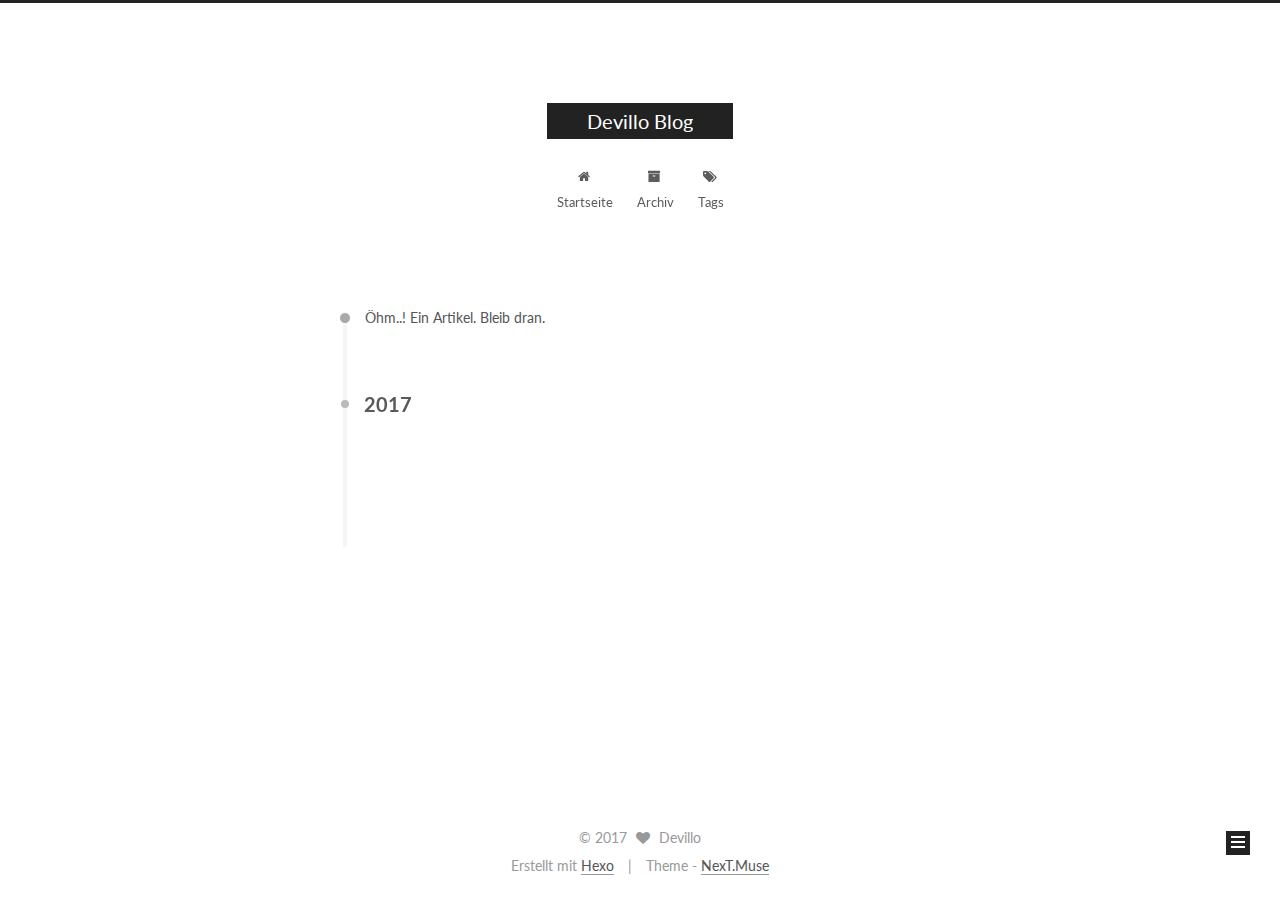
==== commit cb28bacc: "Site updated: 2017-06-15 17:35:27" ====
--- a/archives/index.html
+++ b/archives/index.html
@@ -132,7 +132,7 @@
 
 
 
-  <title>Archive | Devillo Blog</title>
+  <title>Archiv | Devillo Blog</title>
   
 
 
@@ -198,7 +198,7 @@
             
               <i class="menu-item-icon fa fa-fw fa-home"></i> <br />
             
-            Home
+            Startseite
           </a>
         </li>
       
@@ -208,7 +208,7 @@
             
               <i class="menu-item-icon fa fa-fw fa-archive"></i> <br />
             
-            Archives
+            Archiv
           </a>
         </li>
       
@@ -250,7 +250,7 @@
       
         
       
-      Um..! 1 post. Keep on posting.
+      Öhm..! Ein Artikel. Bleib dran.
     </span>
 
     
@@ -284,7 +284,7 @@
 
       <div class="post-meta">
         <time class="post-time" itemprop="dateCreated"
-              datetime="2017-06-15T11:50:32+08:00"
+              datetime="2017-06-15T18:00:00+08:00"
               content="2017-06-15" >
           06-15
         </time>
@@ -344,7 +344,7 @@
             <div class="site-state-item site-state-posts">
               <a href="/archives/">
                 <span class="site-state-item-count">1</span>
-                <span class="site-state-item-name">posts</span>
+                <span class="site-state-item-name">Artikel</span>
               </a>
             </div>
           
@@ -398,7 +398,7 @@
 
 
 <div class="powered-by">
-  Powered by <a class="theme-link" href="https://hexo.io">Hexo</a>
+  Erstellt mit  <a class="theme-link" href="https://hexo.io">Hexo</a>
 </div>
 
 <div class="theme-info">
--- a/css/main.css
+++ b/css/main.css
@@ -1677,7 +1677,7 @@
   width: 4px;
   height: 4px;
   border-radius: 50%;
-  background: #ff619c;
+  background: #d27aff;
 }
 .links-of-blogroll {
   font-size: 13px;
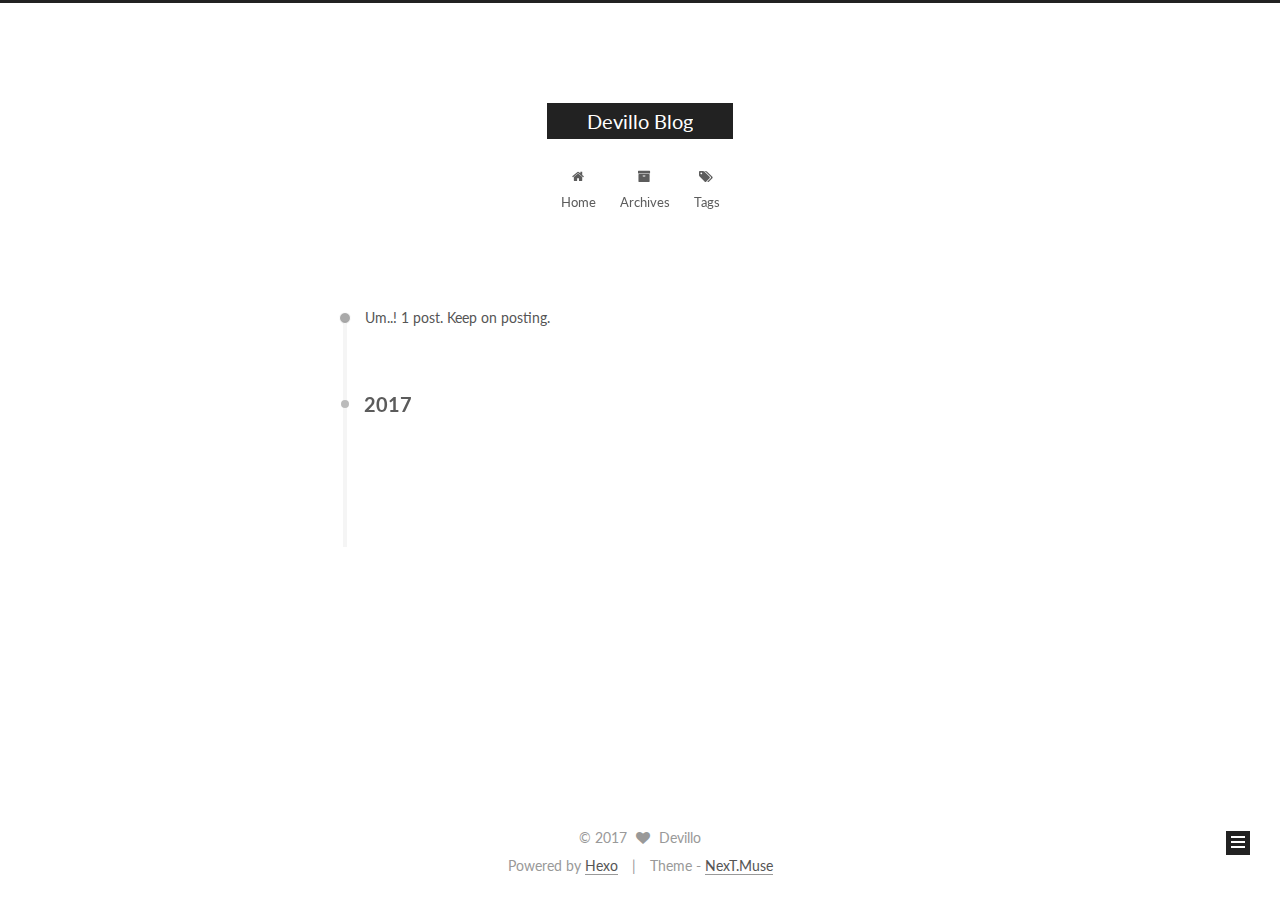
==== commit 0c400741: "Site updated: 2017-06-27 15:06:47" ====
--- a/archives/index.html
+++ b/archives/index.html
@@ -132,7 +132,7 @@
 
 
 
-  <title>Archiv | Devillo Blog</title>
+  <title>Archive | Devillo Blog</title>
   
 
 
@@ -198,7 +198,7 @@
             
               <i class="menu-item-icon fa fa-fw fa-home"></i> <br />
             
-            Startseite
+            Home
           </a>
         </li>
       
@@ -208,7 +208,7 @@
             
               <i class="menu-item-icon fa fa-fw fa-archive"></i> <br />
             
-            Archiv
+            Archives
           </a>
         </li>
       
@@ -250,7 +250,7 @@
       
         
       
-      Öhm..! Ein Artikel. Bleib dran.
+      Um..! 1 post. Keep on posting.
     </span>
 
     
@@ -344,7 +344,7 @@
             <div class="site-state-item site-state-posts">
               <a href="/archives/">
                 <span class="site-state-item-count">1</span>
-                <span class="site-state-item-name">Artikel</span>
+                <span class="site-state-item-name">posts</span>
               </a>
             </div>
           
@@ -398,7 +398,7 @@
 
 
 <div class="powered-by">
-  Erstellt mit  <a class="theme-link" href="https://hexo.io">Hexo</a>
+  Powered by <a class="theme-link" href="https://hexo.io">Hexo</a>
 </div>
 
 <div class="theme-info">
--- a/css/main.css
+++ b/css/main.css
@@ -1677,7 +1677,7 @@
   width: 4px;
   height: 4px;
   border-radius: 50%;
-  background: #d27aff;
+  background: #9aa374;
 }
 .links-of-blogroll {
   font-size: 13px;
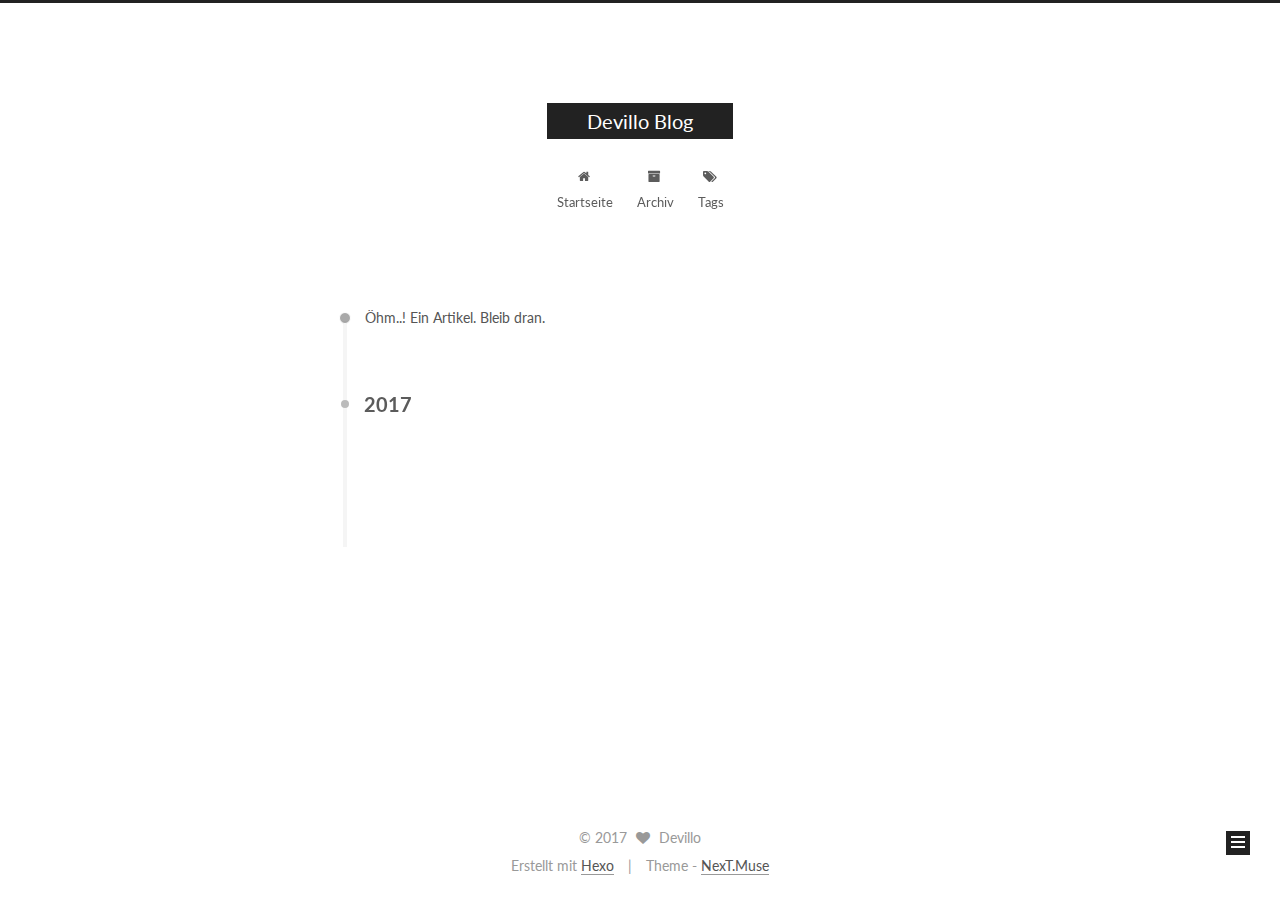
==== commit 4b724bb1: "Site updated: 2017-06-27 15:12:40" ====
--- a/archives/index.html
+++ b/archives/index.html
@@ -132,7 +132,7 @@
 
 
 
-  <title>Archive | Devillo Blog</title>
+  <title>Archiv | Devillo Blog</title>
   
 
 
@@ -198,7 +198,7 @@
             
               <i class="menu-item-icon fa fa-fw fa-home"></i> <br />
             
-            Home
+            Startseite
           </a>
         </li>
       
@@ -208,7 +208,7 @@
             
               <i class="menu-item-icon fa fa-fw fa-archive"></i> <br />
             
-            Archives
+            Archiv
           </a>
         </li>
       
@@ -250,7 +250,7 @@
       
         
       
-      Um..! 1 post. Keep on posting.
+      Öhm..! Ein Artikel. Bleib dran.
     </span>
 
     
@@ -344,7 +344,7 @@
             <div class="site-state-item site-state-posts">
               <a href="/archives/">
                 <span class="site-state-item-count">1</span>
-                <span class="site-state-item-name">posts</span>
+                <span class="site-state-item-name">Artikel</span>
               </a>
             </div>
           
@@ -398,7 +398,7 @@
 
 
 <div class="powered-by">
-  Powered by <a class="theme-link" href="https://hexo.io">Hexo</a>
+  Erstellt mit  <a class="theme-link" href="https://hexo.io">Hexo</a>
 </div>
 
 <div class="theme-info">
